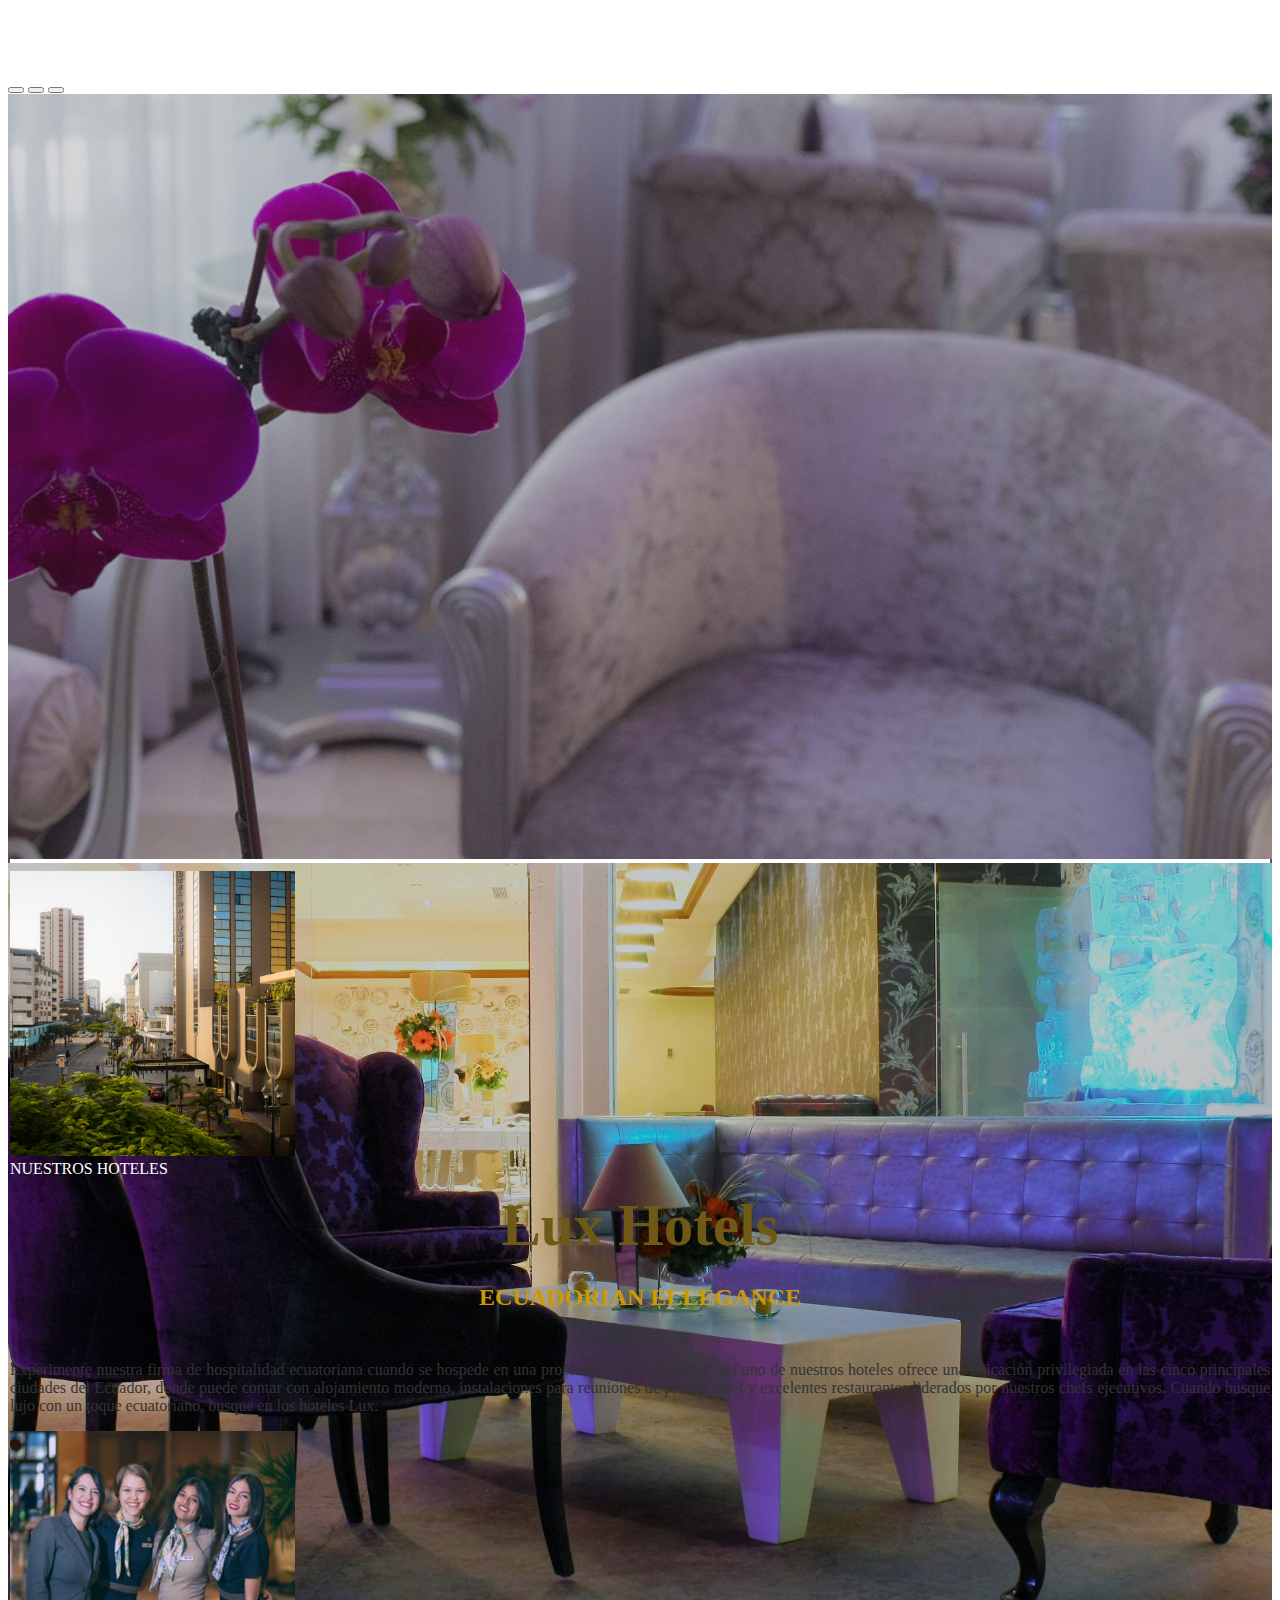
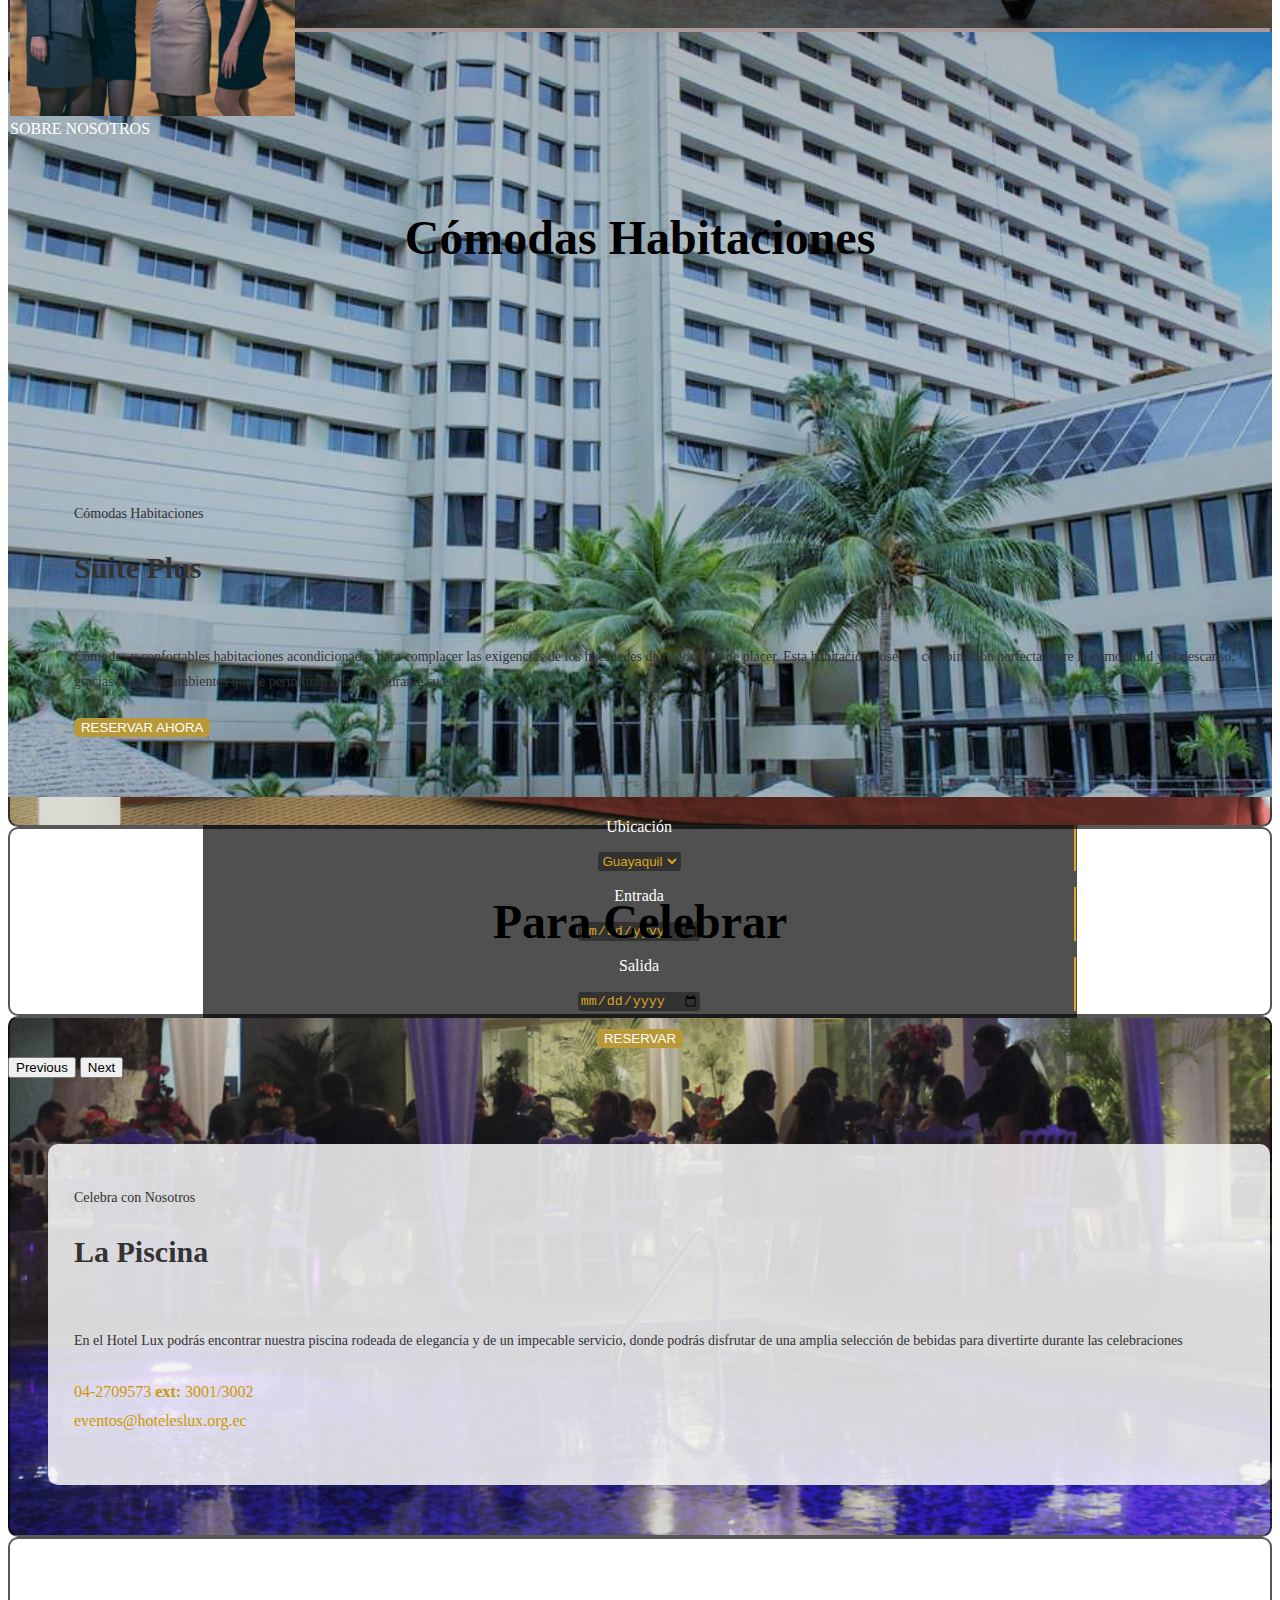
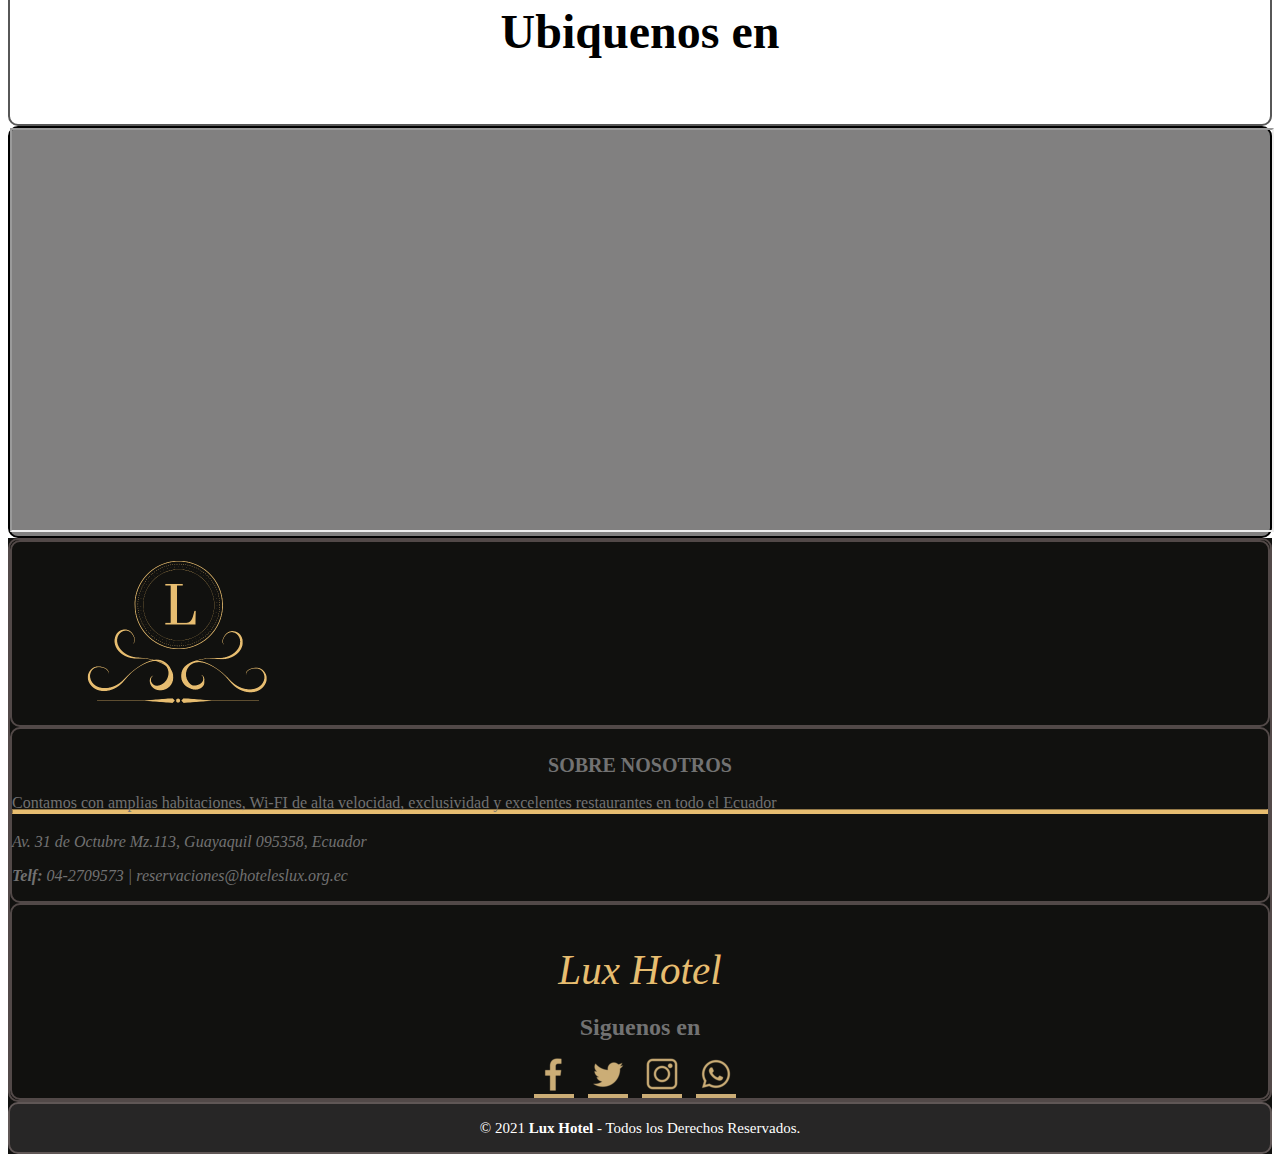
==== index.html @ 1ffeb2d1 "Update index.html" ====
<!DOCTYPE html>
<html lang="es">
    <head>
        <title>TALLER MAQUETA</title>
        <meta charset="UTF-8">
        <meta name="viewport" content="width=device-width, initial-scale=1.0">
        <link href="https://cdn.jsdelivr.net/npm/bootstrap@5.0.2/dist/css/bootstrap.min.css" rel="stylesheet" integrity="sha384-EVSTQN3/azprG1Anm3QDgpJLIm9Nao0Yz1ztcQTwFspd3yD65VohhpuuCOmLASjC" crossorigin="anonymous">
        <link href="assets/css/estiloscastro.css" rel="stylesheet">
    </head>
    <body>

        <div class="contenedort">
                <div id="carouselAlex" class="carousel slide" data-bs-ride="carousel">
                    <div class="carousel-indicators">
                        <button type="button" data-bs-target="#carouselAlex" data-bs-slide-to="0" class="active"
                            aria-current="true" aria-label="Slide 1"></button>
                        <button type="button" data-bs-target="#carouselAlex" data-bs-slide-to="1"
                            aria-label="Slide 2"></button>
                        <button type="button" data-bs-target="#carouselAlex" data-bs-slide-to="2"
                            aria-label="Slide 3"></button>
                    </div>
                    <div class="carousel-inner">
                        <div class="carousel-item active">
                            <img src="assets/img/banner1.jpg" class="imagenc d-block w-100" alt="imgen1">
                        </div>
                        <div class="carousel-item">
                            <img src="assets/img/banner2.jpg" class="imagenc d-block w-100" alt="imagen2">
                        </div>
                        <div class="carousel-item">
                            <img src="assets/img/banner3.jpg" class="imagenc d-block w-100" alt="imagen3">
                        </div>
                    </div>
                    <div class="carousel-caption">
                        <div> 
                            <div class="mreserva row align-items-center justify-content-center">
                                <div class="item col">
                                    <p>Ubicación</p>
                                    <select name="ubicaciones">
                                        <option>Guayaquil</option>
                                    </select>
                                </div>
                                <div class="item col d-none d-md-block">
                                    <p>Entrada</p>
                                    <input class="calendario" type="date" />
                                </div>
                                <div class="item col d-none d-md-block">
                                    <p>Salida</p>
                                    <input class="calendario" type="date" />
                                </div>
                                <div class="item col" style="border-right: none;">
                                    <div id="boton">
                                        <button type="button" class="boton" onclick="location.href='html/FrmPeraltaCotizacion.html'">Reservar</button>
                                    </div>
                                </div>
                            </div>
                        </div>
                    </div>
                    <button class="carousel-control-prev" type="button" data-bs-target="#carouselAlex"
                        data-bs-slide="prev">
                        <span class="carousel-control-prev-icon" aria-hidden="true"></span>
                        <span class="visually-hidden">Previous</span>
                    </button>
                    <button class="carousel-control-next" type="button" data-bs-target="#carouselAlex"
                        data-bs-slide="next">
                        <span class="carousel-control-next-icon" aria-hidden="true"></span>
                        <span class="visually-hidden">Next</span>
                    </button>
                </div>
        </div>
        <div class="bordealex container-fluid" style="margin-top: 0.25%;">
            <div class="row" style="margin-top: 2%;">
                <div class="col-md-3 d-none d-md-block" style="background-color: rgb(172, 154, 154);">
                    <div class="card" style="border: none;">
                        <img class="card-img img-fluid" src="assets/img/hoteles.jpg" alt="img vista hotel" width="285"
                            style="text-align: right;" />
                        <div class="piedeimagen card-img-overlay text-center">
                            <a href="#">NUESTROS HOTELES</a>
                        </div>
                    </div>
                </div>
                <div id="informacioninicio" class="col-md-6">
                    <h2 style="font-family: Roboto;">Lux Hotels</h2>
                    <h3 style="font-family: Roboto;">ECUADORIAN ELLEGANCE</h3>
                    <p style="text-align: justify; font-family: Roboto;">Experimente nuestra firma de hospitalidad ecuatoriana
                        cuando se hospede en una propiedad de Lux
                        Hotel. Cada uno de nuestros hoteles ofrece una ubicación privilegiada en las cinco principales
                        ciudades del Ecuador, donde puede contar con alojamiento moderno, instalaciones para reuniones
                        de
                        primer nivel y excelentes restaurantes liderados por nuestros chefs ejecutivos. Cuando busque
                        lujo
                        con un toque ecuatoriano, busque en los hoteles Lux.</p>
                </div>
                <div class="col-md-3 d-none d-md-block" style="background-color: rgb(172, 154, 154);">
                    <div class="card" style="border: none;">
                        <img class="card-img img-fluid" src="assets/img/nosotros.jpg" alt="imagen de personas" width="285"
                            style="text-align: left;" />
                        <div class="piedeimagen card-img-overlay text-center">
                            <a href="#">SOBRE NOSOTROS</a>
                        </div>
                    </div>
                </div>
            </div>
        </div>
        <div class="container-fluid" style="margin-top: 0.25%;">

            <div class="row">
                <div class="col-md-12 bordealex">
                    <h2 class="titutlosecciones">Cómodas Habitaciones</h2>
                </div>
                <div id="bannerhabitacion" class="col-md-12 bordealex">
                    <div class="row container-fluid justify-content-start">
                        <div class="cuadroalex col-md-5">
                            <p style="margin-bottom: 0;">Cómodas Habitaciones</p>
                            <h2>Suite Plus</h2>
                            <p>Cómodas y confortables habitaciones acondicionadas para complacer las exigencias de los
                                huéspedes
                                de negocios y de placer. Esta habitación posee la combinación perfecta entre la comodidad
                                y el descanso, gracias a sus dos ambientes que le permitirán relajarse durante su estadía.
                            </p>
                            <div class="item text-center" style="border:none;">
                                <button type="button" class="boton">Reservar Ahora</button>
                            </div>
                        </div>
                    </div>
                </div>
            </div>

            <div class="row">
                <div class="col-md-12 bordealex">
                    <h2 class="titutlosecciones">Para Celebrar</h2>
                </div>
                <div id="bannerpiscina" class="col-md-12 bordealex">
                    <div class="row container-fluid justify-content-center">
                        <div class="cuadroalex col-md-5">
                            <p style="margin-bottom: 0;">Celebra con Nosotros</p>
                            <h2>La Piscina</h2>
                            <p>En el Hotel Lux podrás encontrar nuestra piscina rodeada de elegancia y de un impecable
                                servicio,
                                donde podrás disfrutar de una amplia selección de bebidas para divertirte durante las
                                celebraciones</p>
                            <p id="contacto">04-2709573 <strong>ext:</strong> 3001/3002
                                <br />
                                eventos@hoteleslux.org.ec
                            </p>
                        </div>
                    </div>
                </div>
            </div>

            <div class="row">
                <div class="col-md-12 bordealex">
                    <h2 class="titutlosecciones">Ubiquenos en</h2>
                </div>
                <div id="mapa" class="col-md-12">
                    <iframe
                        src="https://www.google.com/maps/d/embed?mid=1vyqEtd63qt2DvQ_RWfJXth6LmmDCH8Pj&hl=es&ehbc=2E312F">
                    </iframe>
                </div>
            </div>
        </div>

        <div class="piedepagina container-fluid">
            <footer>
                <div class="row">
                    <div class="bordealex2 col-md-12">
                        <div class="row align-items-center justify-content-center">
                            <div class="bordealex2 col d-none d-md-block text-center">
                                <figure>
                                    <a href="#">
                                        <img class="img-fluid" src="assets/img/logo.png" alt="Logo de Lux" width="250"/>
                                    </a>
                                </figure>
                            </div>
                            <div id="columnapie" class="bordealex2 col text-center">
                                <h2>SOBRE NOSOTROS</h2>
                                <p>Contamos con amplias habitaciones, Wi-FI de alta velocidad, exclusividad y excelentes restaurantes en
                                    todo el Ecuador</p>
                                <hr/>
                                <address>
                                    <p>Av. 31 de Octubre Mz.113, Guayaquil 095358, Ecuador</p>
                                    <p><strong>Telf:</strong> 04-2709573 | reservaciones@hoteleslux.org.ec</p>
                                </address>
                            </div>
                            <div id="redessocialmedia" class="bordealex2 col text-center">
                                <p>Lux Hotel</p>
                                <h2>Siguenos en</h2>
                                <div class="red-social">
                                    <a style="text-decoration: violet;" href="#"><img src="assets/ico/facebook.ico" alt="icono facebook"/></a>
                                    <a href="#"><img src="assets/ico/twitter.ico" alt="icono twitter"/></a>
                                    <a href="#"><img src="assets/ico/instagram.ico" alt="icono instagram"/></a>
                                    <a href="#"><img src="assets/ico/whatsapp.ico" alt="icono whatsapp"/></a>
                                </div>
                            </div>
                        </div>
                    </div>
                </div>
                <div class="row">
                    <div class="bordealex2 bannpie2 col-md-12">
                        <small>&copy; 2021 <b>Lux Hotel</b> - Todos los Derechos Reservados.</small>
                    </div>
                </div>
            </footer>
        </div>
        <script src="https://cdn.jsdelivr.net/npm/bootstrap@5.1.3/dist/js/bootstrap.bundle.min.js" integrity="sha384-ka7Sk0Gln4gmtz2MlQnikT1wXgYsOg+OMhuP+IlRH9sENBO0LRn5q+8nbTov4+1p" crossorigin="anonymous"></script>
    </body>
</html>
---- assets/css/estiloscastro.css ----
.cabecera{
    background-color: #282828;
    box-shadow: 0px 0px 5px 1px rgba(255, 255, 255); /* agregar , 0.5 para transparencia*/
    position: fixed;
    top: 0;
    z-index: 100;
    width: 100%;
    height: auto;
    
}
#NombreHotel {
    text-decoration: none;
    color: #cc9900;
}

.navegacion ul {
    display: flex;
}
  
/* quitar diseño de la lista y ajustar margenes*/
.navegacion ul li {
    list-style: none;
    margin-left: auto;
    margin-right: auto;
}
  
.navegacion ul a {
    color: #727272;
    text-decoration: none;
    font-size: 15px;
    text-transform: uppercase;
    margin: 12px 15px;
}
  
.navegacion ul a:hover {
    color: goldenrod;
    font-size: 16px;
    border-bottom: 1.5px solid #eebf04;
}

.contenedort{
    margin-top: 6%;
    width: 100%;
    height: 85vh;
}

.imagenc{
    width: 100%;
    height: 85vh;
    object-fit: cover;
}

.carousel-caption{
    /*height: 100%;*/
    text-align: center;
    justify-content: center;
    align-items: center;
}

.mreserva{
    margin: 0 auto;
    background: rgba(45, 44, 44, 0.83);
    width: 69%;
    height: auto;
    border: 1px solid transparent;
    border-radius: 10px;
}

.item {
    margin-top: 1%;
    margin-bottom: 1%;
    /*display: inline-block;*/
    border-right: 2px solid goldenrod;
}


  #boton {
    padding-top: 1%;
    border-right: none;
  }

  .boton {
    color: #fff;
    background-color: #b99937;
    border-color: #b99937;
    border: 1px solid transparent;
    border-radius: 5px;
    text-transform: uppercase;
    cursor: pointer;
  }
 
  .boton:hover {
    color: #fff;
    background-color: #997300;
    border-color: #8f6b00;
  }
  
  .item p {
    text-align: center;
    color: white;
  }
  
  .item select {
    background: rgba(45, 44, 44, 0.83);
    border: 1px solid transparent;
    border-radius: 3px;
    color: goldenrod;
  }
  
  .calendario {
    background: rgba(45, 44, 44, 0.83);
    border: 1px solid transparent;
    border-radius: 3px;
    color: goldenrod;
  }


  #informacioninicio {
    color: #333333;
  }
  #informacioninicio h2 {
    text-align: center;
    color: #6f5917;
    font-size: 59px !important;
    margin-top: 1%;
    margin-bottom: 1%;
  }
  #informacioninicio h3 {
    color: #cc9900;
    font-size: 24px !important;
    text-align: center;
    margin-bottom: 4%;
  }
  
  .piedeimagen{
    background-color: rgba(45, 44, 44, 0.6); 
    height: 20%;
    top: auto;
    transition: all 0.7s;
  }
  .piedeimagen a {
    text-decoration: none;
    color: white;
  }

  .piedeimagen:hover{
    height: 25%;
  }

  .titutlosecciones {
    text-align: center;
    padding: 2%;
    font-size: 3em !important;
  }

  #mapa{
    background-color: rgba(45, 44, 44, 0.6);
    border: 2px solid black; 
    border-radius: 10px;
    padding-left: 0;
    padding-right: 0;
  }

  #mapa iframe {
    width: 100%;
    height: 400px;
  }

  .bordealex{
    border: 2px solid rgba(0, 0, 0, 0.658);
     border-radius: 10px;
  }
  .bordealex2{
    border: 2px solid rgba(194, 170, 170, 0.37);
     border-radius: 10px;
  }
  #bannerpiscina {
    background-image: url(../img/Piscina.jpg);
    background-repeat: no-repeat;
    background-position-x: 50%;
    background-position-y: 50%;
    background-size: cover;
  }

  #bannerhabitacion{
    background-image: url(../img/bannerhabitacion.jpg);
    background-repeat: no-repeat;
    background-position-x: 50%;
    background-position-y: 50%;
    background-size: cover;
  }

  .cuadroalex{
    margin-top: 10%;
    margin-left: 3%;
    margin-bottom: 4%;
    padding: 2%;
    background: rgba(249, 249, 249, 0.85);
    border: 1px solid transparent;
    border-radius: 10px;
    color: #333333;
  }
  .cuadroalex p {
    font-size: 14px;
    line-height: 1.82857;
    margin-bottom: 2%;
  }
  
  .cuadroalex h2 {
    font-size: 30px !important;
    margin-bottom: 5%;
  }

  #contacto {
    color: #c90;
    font-size: 16px !important;
    font-family: Lato !important;
  }
  

  .piedepagina {
    /*width: 100%;*/
    background-color: #11110f;
    color: #727272;
  }

  #columnapie > h2 {
    margin-top: 2%;
    text-align: center;
    font-size: 20px;
  }

  #columnapie > p {
    text-align: justify;
    margin-bottom: 10px;
  }

  #columnapie >hr{
    margin-bottom: 1.5%;
    margin-top: -1%;
    height: 3px;
    background-color:  #e7bd70;
  }

  .piedepagina .bannpie2 {
    background: rgba(45, 44, 44, 0.8);
    padding: 15px 10px;
    text-align: center;
    color: #fff;
  }
  .piedepagina .bannpie2 small {
    font-size: 15px;
  }
  .piedepagina .bannpie2 p {
    text-align: center;
    font-size: 0.9em;
    line-height: 1.7;
    margin: 0.1%;
  }

  hr {
    margin-bottom: 1.5%;
    margin-top: -1%;
    border-color: #e7bd70;
  }


  #redessocialmedia {
    justify-content: center;
    align-items: center;
    text-align: center;
  }
  
  /*#redessocialmedia .logopie {
    width: 241px;
    height: 135px;
  }*/
  #redessocialmedia h2 {
    margin-bottom: 1%;
  }
  #redessocialmedia p {
    text-align: center;
    color: #e7bd70;
    font-size: 257%;
    margin-bottom: 1%;
    font-style: oblique;
    font-family: Lato;
  }

  .red-social a {
    display: inline-block;
    color: #fff;
    margin-right: 10px;
    background-color: #eecb89d7;
    text-align: center;
    transition: all 0.7s;
  }
  .red-social a:hover {
    background: #49330a;
  }
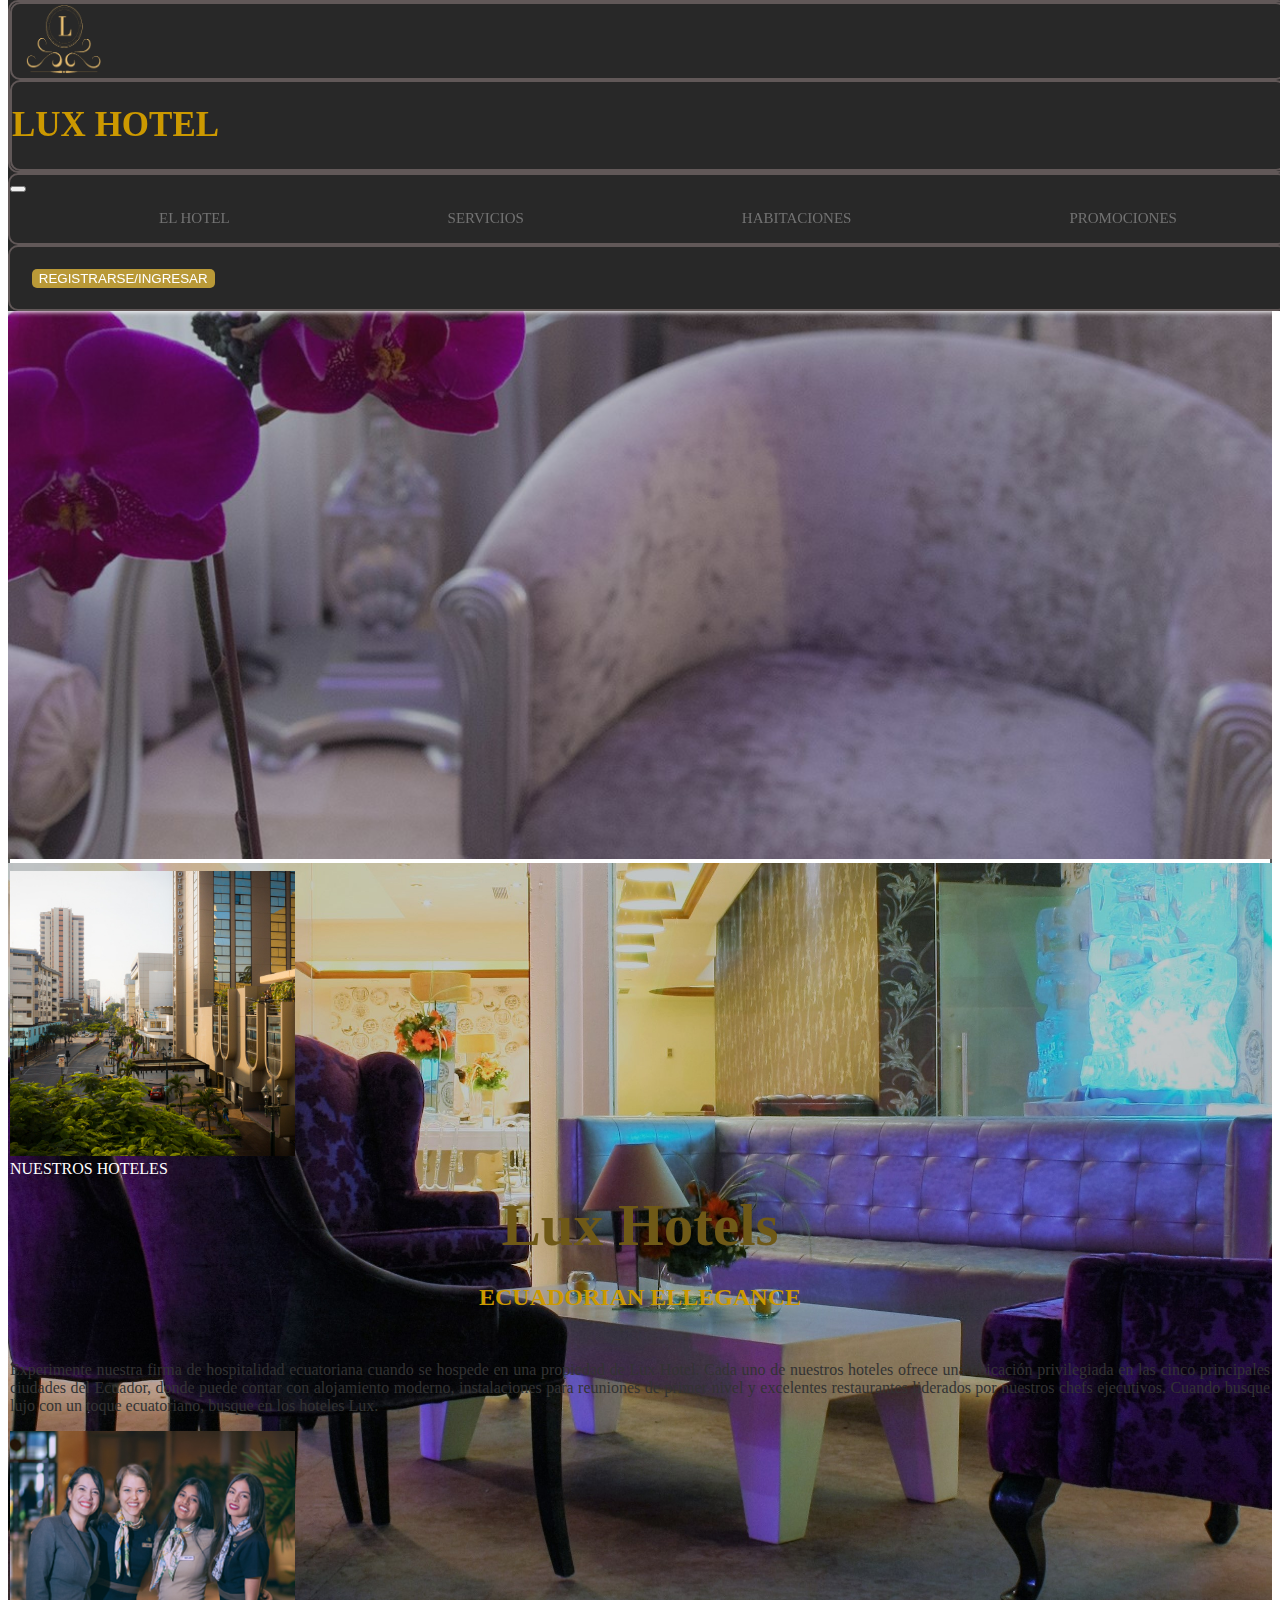
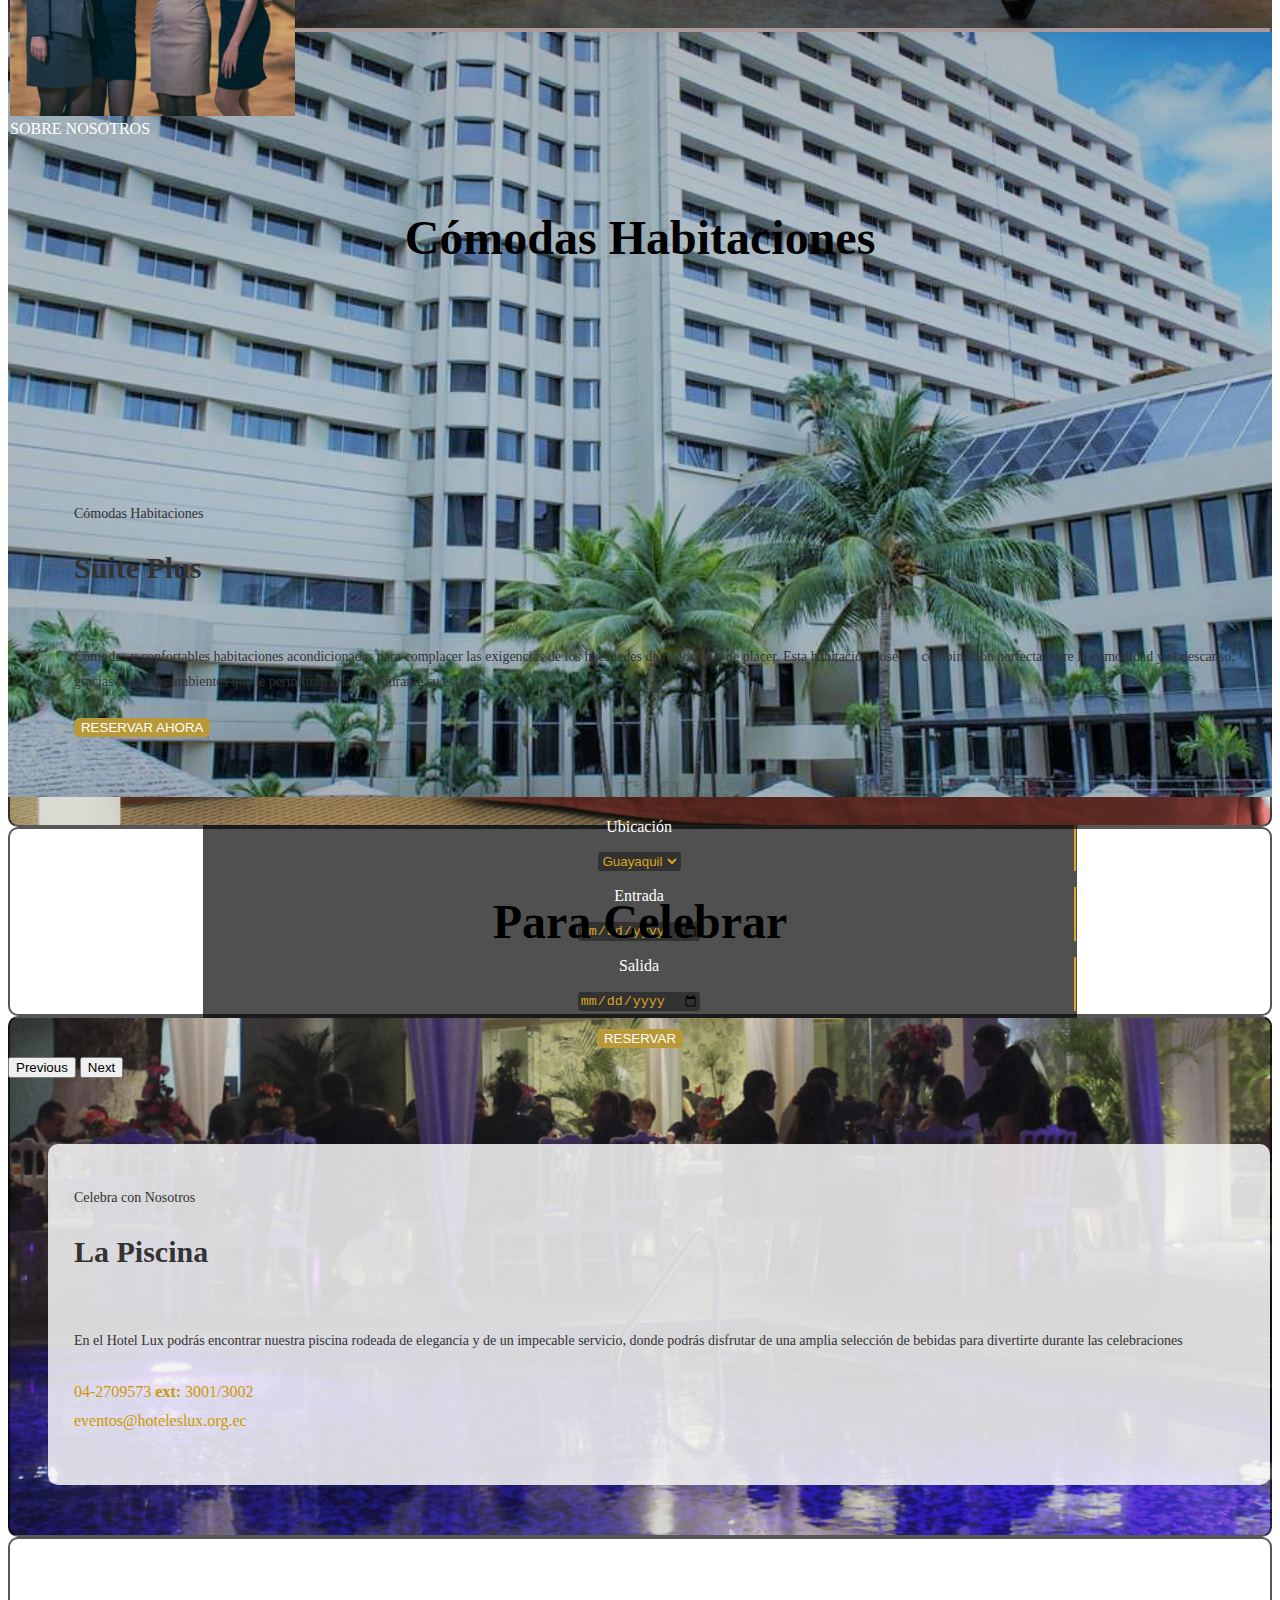
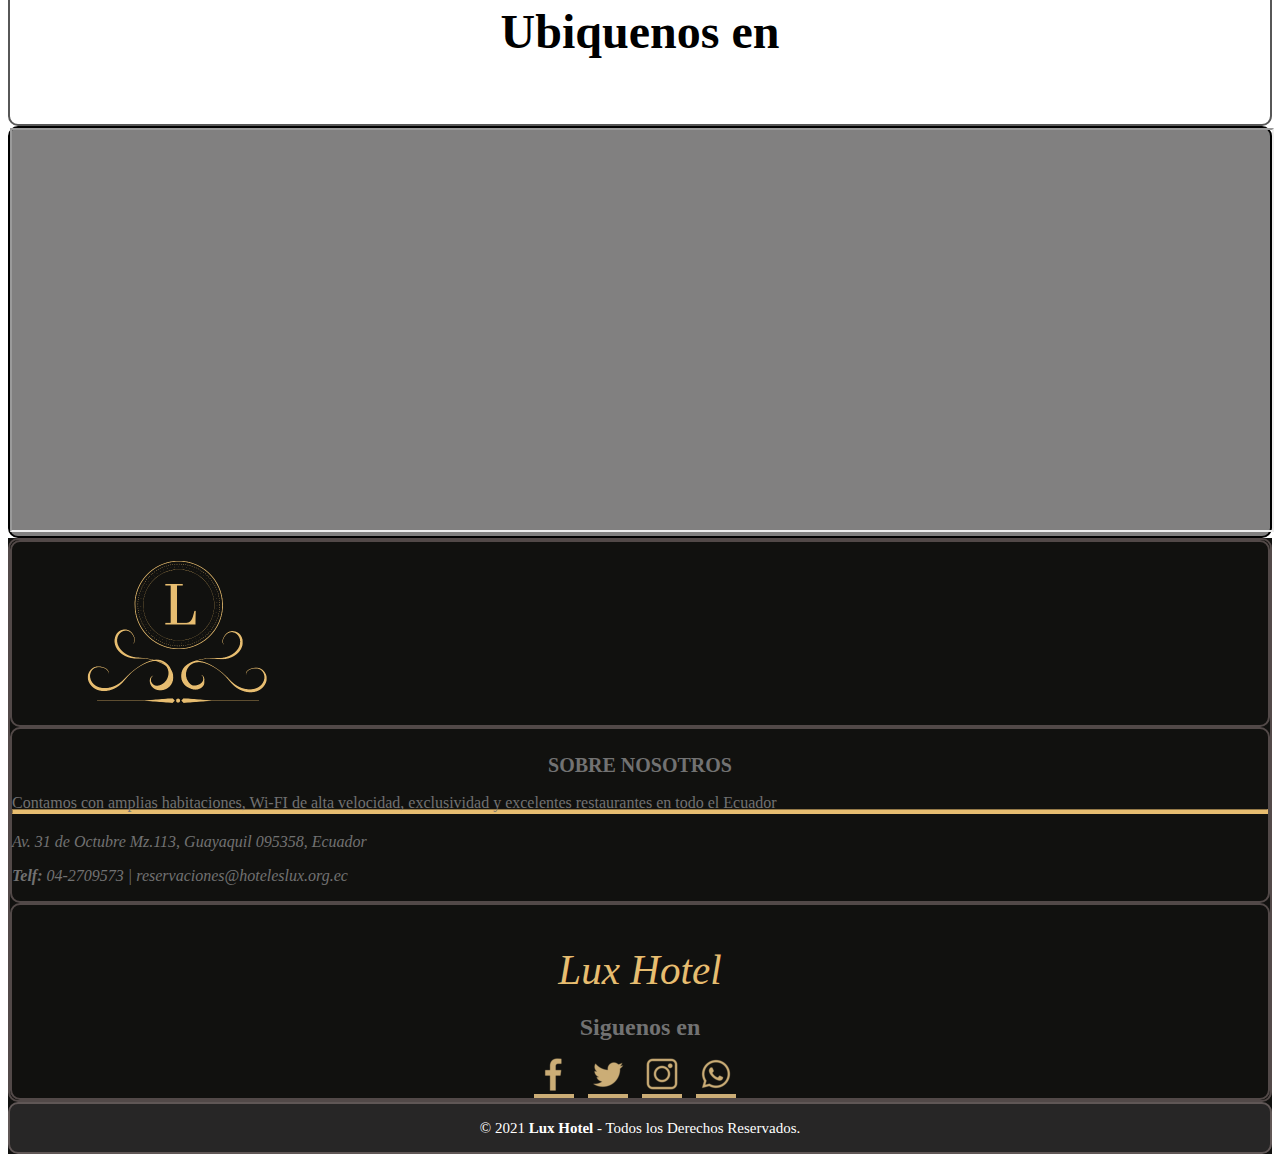
==== commit 492cd533: "Update index.html" ====
--- a/index.html
+++ b/index.html
@@ -8,7 +8,44 @@
         <link href="assets/css/estiloscastro.css" rel="stylesheet">
     </head>
     <body>
-
+ <header class="cabecera">
+            <div class="container-fluid bg-dark">
+                <div class="row">
+                    <div class="col-md-4 bordealex2">
+                        <div class="row">
+                            <div class="col text-center bordealex2">
+                                <a href="#"><img class="d-inline-block align-center" width="103" height="70" src="assets/img/logo.png" alt="Logo del HOTEL" /></a>
+                            </div>
+                            <div class="col text-center bordealex2">
+                                <a id="NombreHotel" href="#">
+                                    <h1 style="font-size: 35px;">LUX HOTEL</h1>
+                                </a>
+                            </div>
+                        </div>
+                    </div>
+                    <div class="col-md-8 col-xl-6 col-lg-8 bordealex2">
+                        <nav class="navegacion navbar navbar-expand-lg navbar-dark bg-dark">
+                                <a class="navbar-brand" href="#"> </a>
+                                <button class="navbar-toggler" type="button" data-bs-toggle="collapse" data-bs-target="#navbarTogglerDemo02"
+                                    aria-controls="navbarTogglerDemo02" aria-expanded="false" aria-label="Toggle navigation">
+                                    <span class="navbar-toggler-icon"></span>
+                                </button>
+                                <div class="collapse navbar-collapse" id="navbarTogglerDemo02">
+                                    <ul class="navbar-nav me-auto mb-2 mb-lg-0">
+                                        <li class="nav-item"><a class="nav-link" href="html/AlissonZambranoHotelFlex.html">EL HOTEL</a></li>
+                                        <li class="nav-item"><a class="nav-link" href="html/CheaBethServicios.html">SERVICIOS</a></li>
+                                        <li class="nav-item"><a class="nav-link" href="html/Peralta_habitacion.html">HABITACIONES</a></li>
+                                        <li class="nav-item"><a class="nav-link" href="html/ChiriguayaAlvaroMP.html">PROMOCIONES</a></li>
+                                    </ul>
+                                </div>
+                        </nav>
+                    </div>
+                    <div class="col-md-2 text-center d-none d-xl-block bordealex2" style="padding: 1.7%;">
+                        <button type="button" id="ingresarcrear" class="boton justify-content-center align-items-center" onclick="location.href='html/FrmCastroRegistro.html'" >Registrarse/Ingresar</button>
+                    </div>
+                </div>
+            </div>
+        </header>
         <div class="contenedort">
                 <div id="carouselAlex" class="carousel slide" data-bs-ride="carousel">
                     <div class="carousel-indicators">
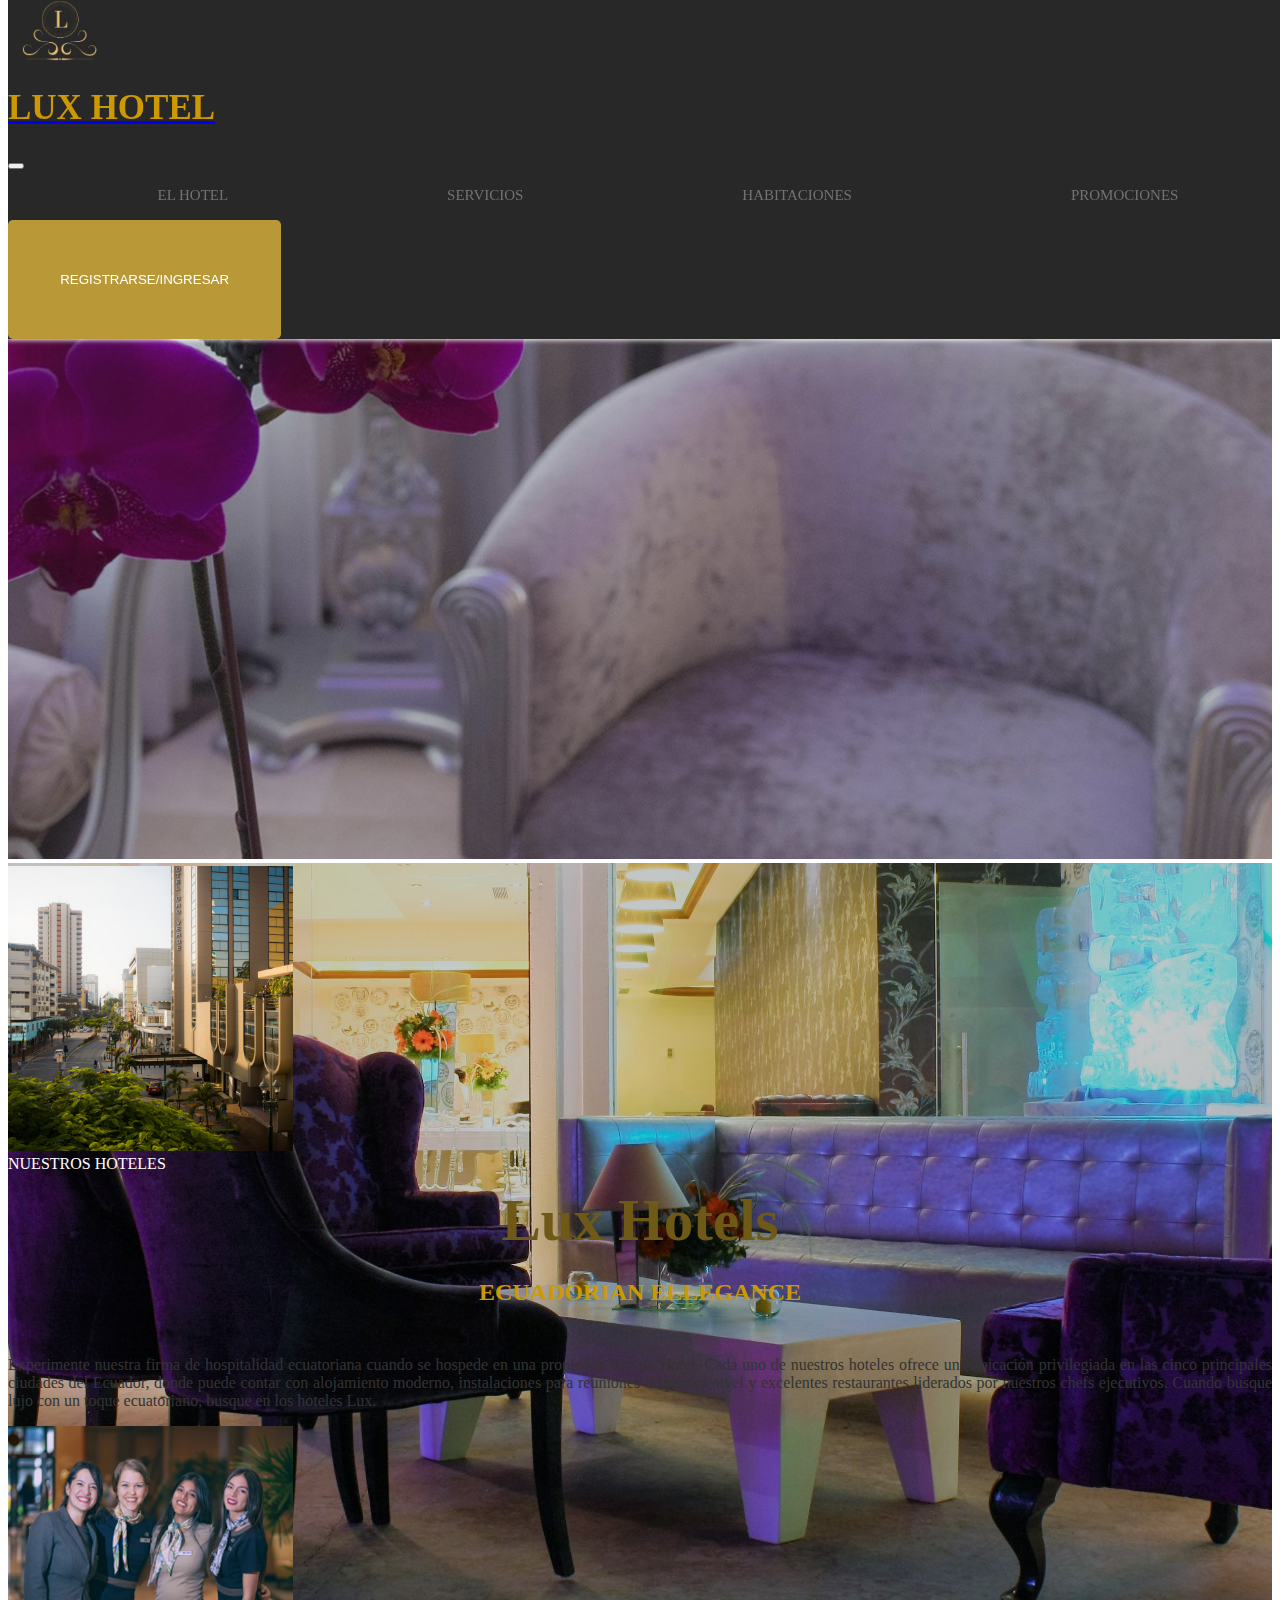
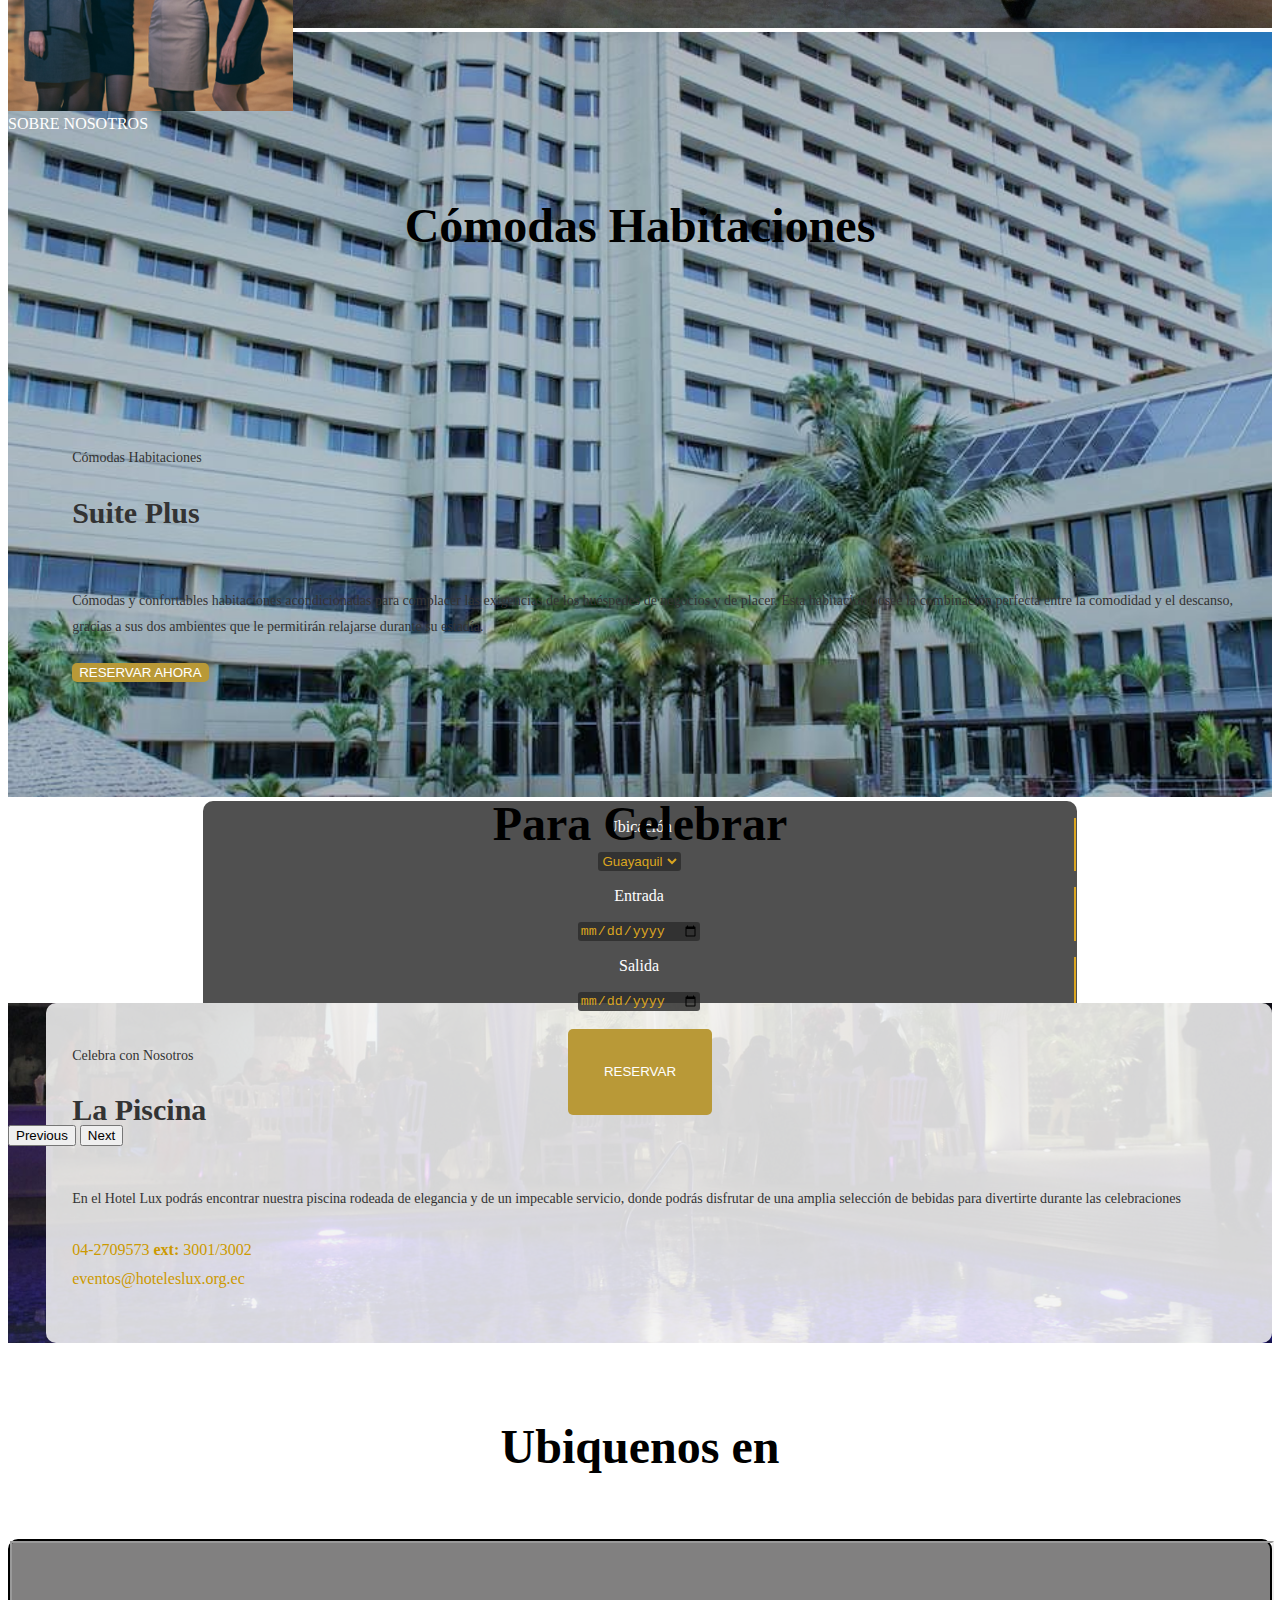
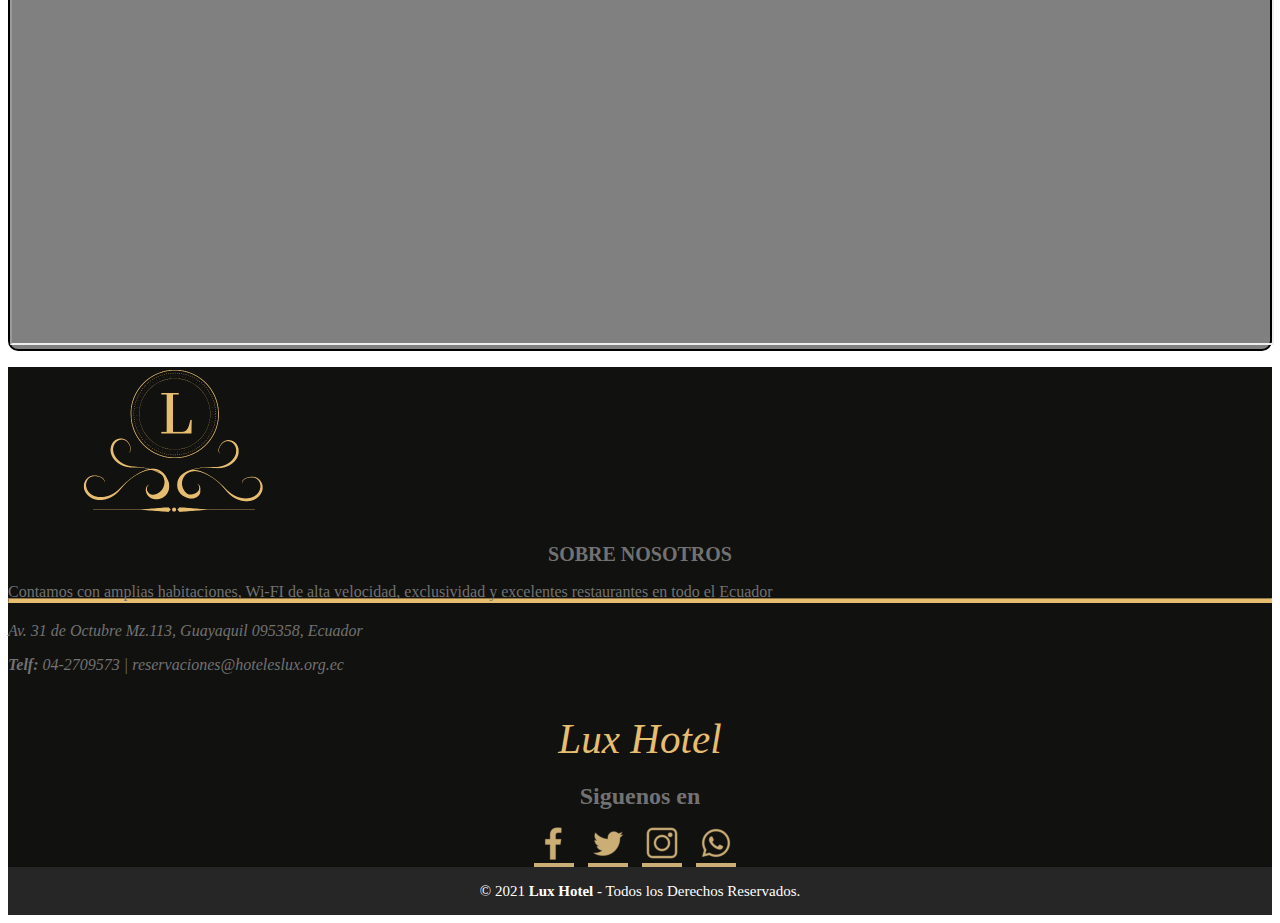
==== commit da136a4c: "Update index.html" ====
--- a/index.html
+++ b/index.html
@@ -8,40 +8,32 @@
         <link href="assets/css/estiloscastro.css" rel="stylesheet">
     </head>
     <body>
- <header class="cabecera">
+        <header class="cabecera">
             <div class="container-fluid bg-dark">
-                <div class="row">
-                    <div class="col-md-4 bordealex2">
-                        <div class="row">
-                            <div class="col text-center bordealex2">
-                                <a href="#"><img class="d-inline-block align-center" width="103" height="70" src="assets/img/logo.png" alt="Logo del HOTEL" /></a>
-                            </div>
-                            <div class="col text-center bordealex2">
-                                <a id="NombreHotel" href="#">
-                                    <h1 style="font-size: 35px;">LUX HOTEL</h1>
-                                </a>
-                            </div>
-                        </div>
-                    </div>
-                    <div class="col-md-8 col-xl-6 col-lg-8 bordealex2">
-                        <nav class="navegacion navbar navbar-expand-lg navbar-dark bg-dark">
-                                <a class="navbar-brand" href="#"> </a>
-                                <button class="navbar-toggler" type="button" data-bs-toggle="collapse" data-bs-target="#navbarTogglerDemo02"
-                                    aria-controls="navbarTogglerDemo02" aria-expanded="false" aria-label="Toggle navigation">
-                                    <span class="navbar-toggler-icon"></span>
-                                </button>
-                                <div class="collapse navbar-collapse" id="navbarTogglerDemo02">
-                                    <ul class="navbar-nav me-auto mb-2 mb-lg-0">
-                                        <li class="nav-item"><a class="nav-link" href="html/AlissonZambranoHotelFlex.html">EL HOTEL</a></li>
-                                        <li class="nav-item"><a class="nav-link" href="html/CheaBethServicios.html">SERVICIOS</a></li>
-                                        <li class="nav-item"><a class="nav-link" href="html/Peralta_habitacion.html">HABITACIONES</a></li>
-                                        <li class="nav-item"><a class="nav-link" href="html/ChiriguayaAlvaroMP.html">PROMOCIONES</a></li>
-                                    </ul>
-                                </div>
+                <div class="row"> 
+                    <div class="col-md-12 col-xl-10 my-auto">
+                        <nav class="navegacion navbar navbar-dark bg-dark navbar-expand-md"> 
+                            <a class="navbar-brand d-flex align-items-center" href="#">
+                                <img class="d-inline-block align-top" width="103" height="61" src="assets/img/logo.png"
+                                    alt="Logo del HOTEL" />
+                                <h1 class="d-inline-block align-center" id="NombreHotel" style="font-size: 35px;">LUX HOTEL</h1>
+                            </a>
+                            <button class="navbar-toggler" type="button" data-bs-toggle="collapse" data-bs-target="#navbarScroll" aria-controls="navbarScroll" aria-expanded="false" aria-label="Toggle navigation">
+                                <span class="navbar-toggler-icon"></span>
+                              </button>
+                            <div class="collapse navbar-collapse justify-content-center" id="navbarScroll">
+                                <ul class="navbar-nav text-center">
+                                    <li class="nav-item"><a class="nav-link" href="html/AlissonZambranoHotelFlex.html">EL HOTEL</a></li>
+                                    <li class="nav-item"><a class="nav-link" href="html/CheaBethServicios.html">SERVICIOS</a></li>
+                                    <li class="nav-item"><a class="nav-link" href="html/Peralta_habitacion.html">HABITACIONES</a></li>
+                                    <li class="nav-item"><a class="nav-link" href="html/ChiriguayaAlvaroMP.html">PROMOCIONES</a></li>
+                                </ul>
+                            </div>
                         </nav>
                     </div>
-                    <div class="col-md-2 text-center d-none d-xl-block bordealex2" style="padding: 1.7%;">
-                        <button type="button" id="ingresarcrear" class="boton justify-content-center align-items-center" onclick="location.href='html/FrmCastroRegistro.html'" >Registrarse/Ingresar</button>
+                    <div class="col-md-2 d-none d-xl-block my-auto text-center">
+                        <button type="button" class="boton justify-content-center align-items-center" style="padding: 4%;"
+                        onclick="location.href='html/FrmCastroRegistro.html'" >Registrarse/Ingresar</button>
                     </div>
                 </div>
             </div>
@@ -86,7 +78,8 @@
                                 </div>
                                 <div class="item col" style="border-right: none;">
                                     <div id="boton">
-                                        <button type="button" class="boton" onclick="location.href='html/FrmPeraltaCotizacion.html'">Reservar</button>
+                                        <button type="button" class="boton" style="padding: 4%;"
+                                        onclick="location.href='html/FrmPeraltaCotizacion.html'">Reservar</button>
                                     </div>
                                 </div>
                             </div>
@@ -104,10 +97,10 @@
                     </button>
                 </div>
         </div>
-        <div class="bordealex container-fluid" style="margin-top: 0.25%;">
+        <div class="container-fluid" style="margin-top: 0.25%;">
             <div class="row" style="margin-top: 2%;">
-                <div class="col-md-3 d-none d-md-block" style="background-color: rgb(172, 154, 154);">
-                    <div class="card" style="border: none;">
+                <div class="col-md-3 d-none d-md-block reveal revealderecha">
+                    <div class="card">
                         <img class="card-img img-fluid" src="assets/img/hoteles.jpg" alt="img vista hotel" width="285"
                             style="text-align: right;" />
                         <div class="piedeimagen card-img-overlay text-center">
@@ -115,7 +108,7 @@
                         </div>
                     </div>
                 </div>
-                <div id="informacioninicio" class="col-md-6">
+                <div id="informacioninicio" class="col-md-6 reveal revealarriba">
                     <h2 style="font-family: Roboto;">Lux Hotels</h2>
                     <h3 style="font-family: Roboto;">ECUADORIAN ELLEGANCE</h3>
                     <p style="text-align: justify; font-family: Roboto;">Experimente nuestra firma de hospitalidad ecuatoriana
@@ -127,8 +120,8 @@
                         lujo
                         con un toque ecuatoriano, busque en los hoteles Lux.</p>
                 </div>
-                <div class="col-md-3 d-none d-md-block" style="background-color: rgb(172, 154, 154);">
-                    <div class="card" style="border: none;">
+                <div class="col-md-3 d-none d-md-block reveal revealizquierda">
+                    <div class="card">
                         <img class="card-img img-fluid" src="assets/img/nosotros.jpg" alt="imagen de personas" width="285"
                             style="text-align: left;" />
                         <div class="piedeimagen card-img-overlay text-center">
@@ -141,10 +134,10 @@
         <div class="container-fluid" style="margin-top: 0.25%;">
 
             <div class="row">
-                <div class="col-md-12 bordealex">
+                <div class="col-md-12">
                     <h2 class="titutlosecciones">Cómodas Habitaciones</h2>
                 </div>
-                <div id="bannerhabitacion" class="col-md-12 bordealex">
+                <div id="bannerhabitacion" class="col-md-12">
                     <div class="row container-fluid justify-content-start">
                         <div class="cuadroalex col-md-5">
                             <p style="margin-bottom: 0;">Cómodas Habitaciones</p>
@@ -163,10 +156,10 @@
             </div>
 
             <div class="row">
-                <div class="col-md-12 bordealex">
+                <div class="col-md-12">
                     <h2 class="titutlosecciones">Para Celebrar</h2>
                 </div>
-                <div id="bannerpiscina" class="col-md-12 bordealex">
+                <div id="bannerpiscina" class="col-md-12">
                     <div class="row container-fluid justify-content-center">
                         <div class="cuadroalex col-md-5">
                             <p style="margin-bottom: 0;">Celebra con Nosotros</p>
@@ -185,7 +178,7 @@
             </div>
 
             <div class="row">
-                <div class="col-md-12 bordealex">
+                <div class="col-md-12">
                     <h2 class="titutlosecciones">Ubiquenos en</h2>
                 </div>
                 <div id="mapa" class="col-md-12">
@@ -199,16 +192,16 @@
         <div class="piedepagina container-fluid">
             <footer>
                 <div class="row">
-                    <div class="bordealex2 col-md-12">
+                    <div class="col-md-12">
                         <div class="row align-items-center justify-content-center">
-                            <div class="bordealex2 col d-none d-md-block text-center">
+                            <div class="col d-none d-md-block text-center">
                                 <figure>
                                     <a href="#">
                                         <img class="img-fluid" src="assets/img/logo.png" alt="Logo de Lux" width="250"/>
                                     </a>
                                 </figure>
                             </div>
-                            <div id="columnapie" class="bordealex2 col text-center">
+                            <div id="columnapie" class="col text-center">
                                 <h2>SOBRE NOSOTROS</h2>
                                 <p>Contamos con amplias habitaciones, Wi-FI de alta velocidad, exclusividad y excelentes restaurantes en
                                     todo el Ecuador</p>
@@ -218,7 +211,7 @@
                                     <p><strong>Telf:</strong> 04-2709573 | reservaciones@hoteleslux.org.ec</p>
                                 </address>
                             </div>
-                            <div id="redessocialmedia" class="bordealex2 col text-center">
+                            <div id="redessocialmedia" class="col text-center">
                                 <p>Lux Hotel</p>
                                 <h2>Siguenos en</h2>
                                 <div class="red-social">
@@ -232,12 +225,13 @@
                     </div>
                 </div>
                 <div class="row">
-                    <div class="bordealex2 bannpie2 col-md-12">
+                    <div class="bannpie2 col-md-12">
                         <small>&copy; 2021 <b>Lux Hotel</b> - Todos los Derechos Reservados.</small>
                     </div>
                 </div>
             </footer>
         </div>
+        <script src="assets/js/animacion.js" crossorigin="anonymous"></script>
         <script src="https://cdn.jsdelivr.net/npm/bootstrap@5.1.3/dist/js/bootstrap.bundle.min.js" integrity="sha384-ka7Sk0Gln4gmtz2MlQnikT1wXgYsOg+OMhuP+IlRH9sENBO0LRn5q+8nbTov4+1p" crossorigin="anonymous"></script>
     </body>
 </html>
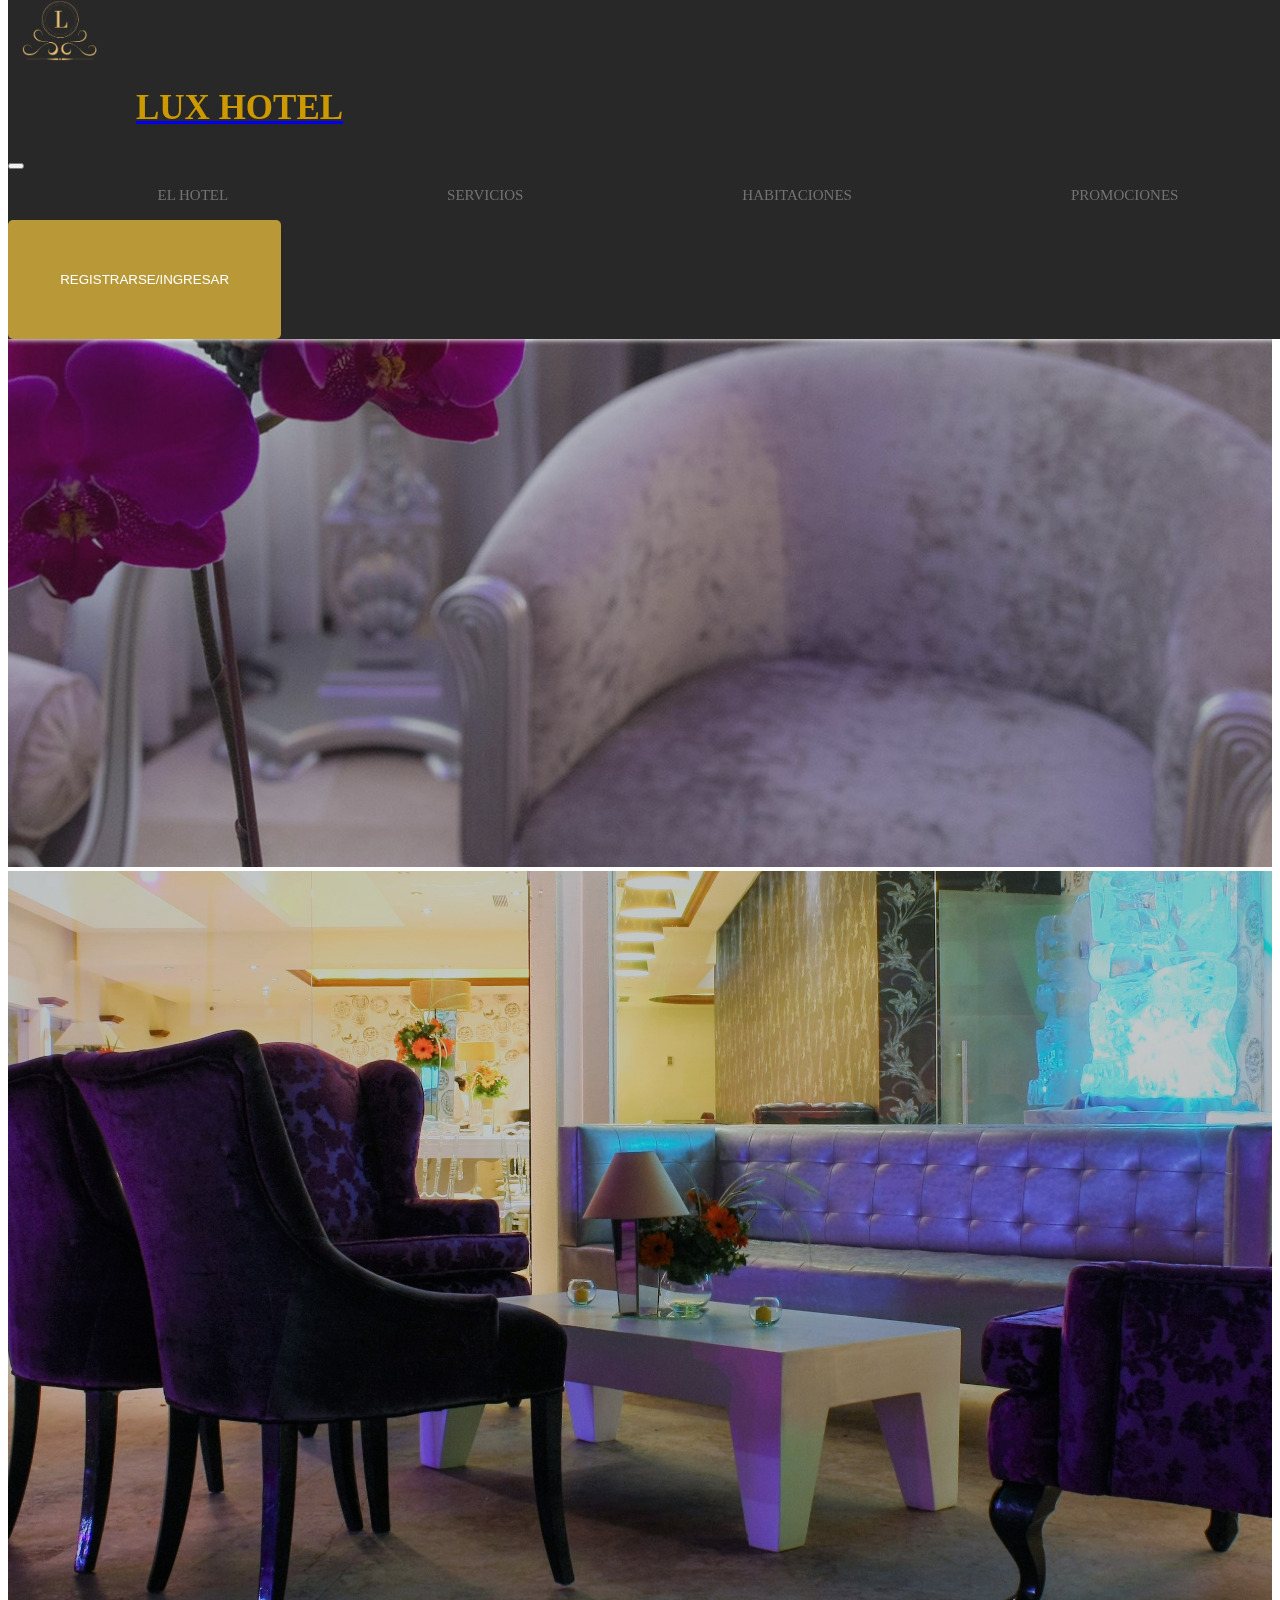
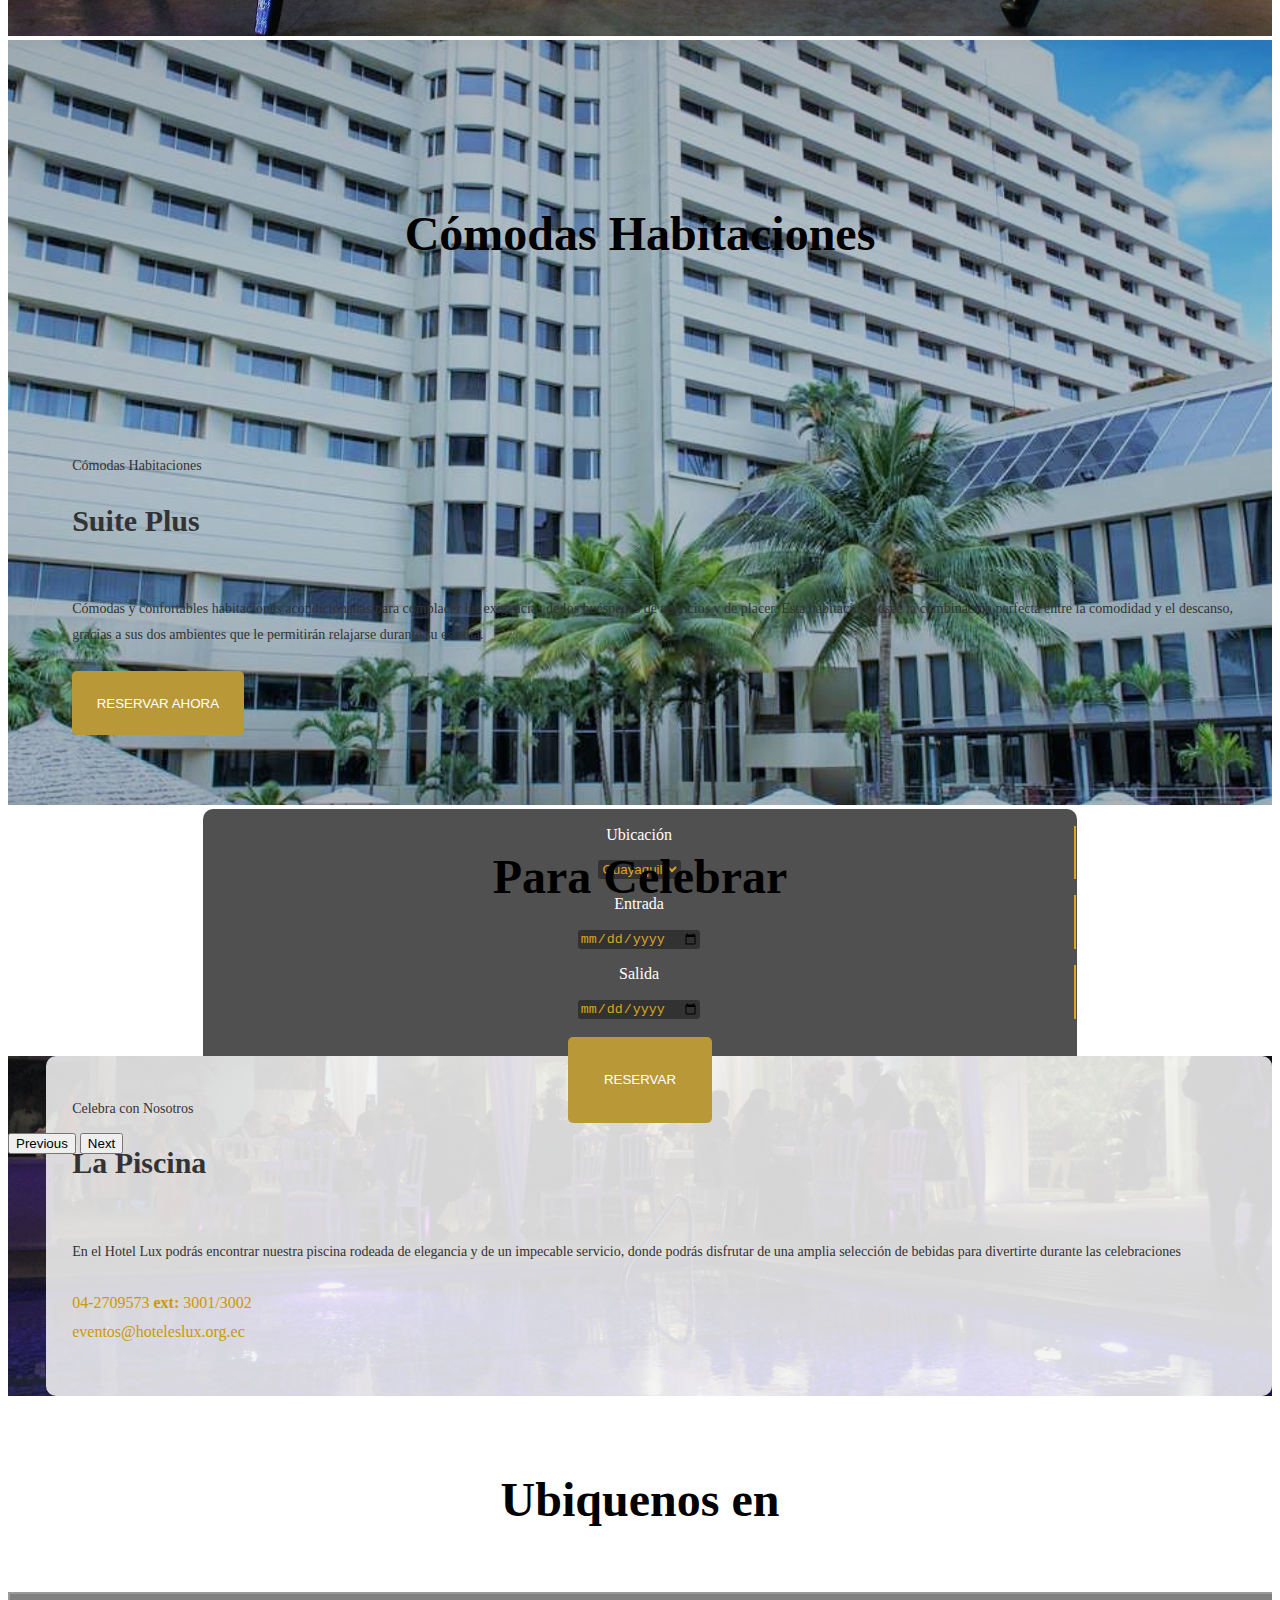
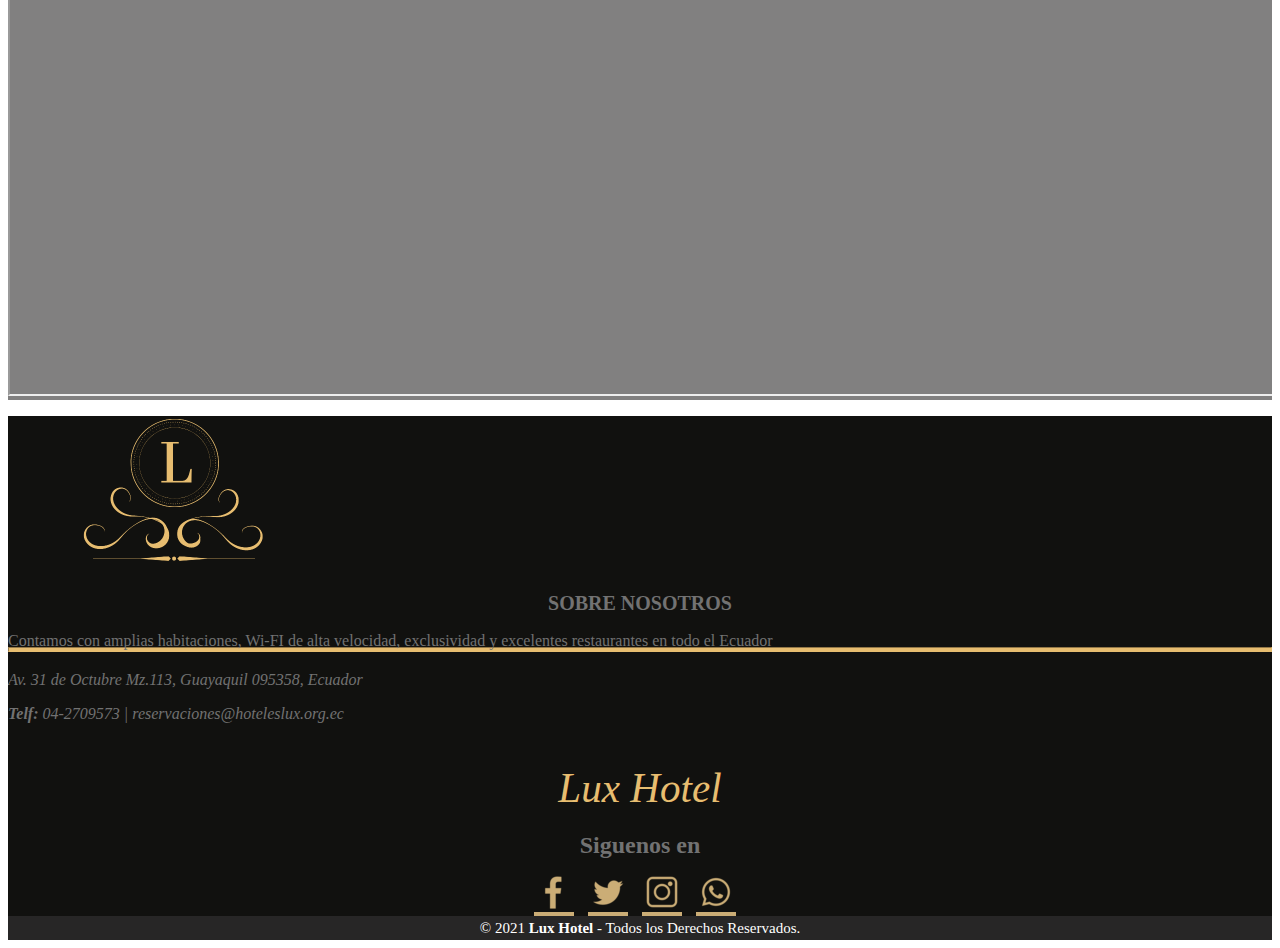
==== commit d5f81915: "Update index.html" ====
--- a/index.html
+++ b/index.html
@@ -1,11 +1,17 @@
 <!DOCTYPE html>
 <html lang="es">
     <head>
-        <title>TALLER MAQUETA</title>
+        <title>Lux Hotel</title>
         <meta charset="UTF-8">
         <meta name="viewport" content="width=device-width, initial-scale=1.0">
         <link href="https://cdn.jsdelivr.net/npm/bootstrap@5.0.2/dist/css/bootstrap.min.css" rel="stylesheet" integrity="sha384-EVSTQN3/azprG1Anm3QDgpJLIm9Nao0Yz1ztcQTwFspd3yD65VohhpuuCOmLASjC" crossorigin="anonymous">
         <link href="assets/css/estiloscastro.css" rel="stylesheet">
+        <style>
+            html, body {
+                max-width: 100%;
+                overflow-x: hidden;
+            }
+        </style>
     </head>
     <body>
         <header class="cabecera">
--- a/assets/css/estiloscastro.css
+++ b/assets/css/estiloscastro.css
@@ -11,6 +11,7 @@
 #NombreHotel {
     text-decoration: none;
     color: #cc9900;
+    padding-left: 10%;
 }
 
 .navegacion ul {
@@ -30,11 +31,12 @@
     font-size: 15px;
     text-transform: uppercase;
     margin: 12px 15px;
+    transition: all 0.3s;
 }
   
 .navegacion ul a:hover {
     color: goldenrod;
-    font-size: 16px;
+    font-size: 15.3px;
     border-bottom: 1.5px solid #eebf04;
 }
 
@@ -82,12 +84,14 @@
   .boton {
     color: #fff;
     background-color: #b99937;
+    padding: 2%;
     border-color: #b99937;
     border: 1px solid transparent;
     border-radius: 5px;
     text-transform: uppercase;
     cursor: pointer;
   }
+
  
   .boton:hover {
     color: #fff;
@@ -155,8 +159,6 @@
 
   #mapa{
     background-color: rgba(45, 44, 44, 0.6);
-    border: 2px solid black; 
-    border-radius: 10px;
     padding-left: 0;
     padding-right: 0;
   }
@@ -166,14 +168,6 @@
     height: 400px;
   }
 
-  .bordealex{
-    border: 2px solid rgba(0, 0, 0, 0.658);
-     border-radius: 10px;
-  }
-  .bordealex2{
-    border: 2px solid rgba(194, 170, 170, 0.37);
-     border-radius: 10px;
-  }
   #bannerpiscina {
     background-image: url(../img/Piscina.jpg);
     background-repeat: no-repeat;
@@ -244,7 +238,7 @@
 
   .piedepagina .bannpie2 {
     background: rgba(45, 44, 44, 0.8);
-    padding: 15px 10px;
+    padding: 3px 10px;
     text-align: center;
     color: #fff;
   }
@@ -297,4 +291,29 @@
   }
   .red-social a:hover {
     background: #49330a;
-  }+  }
+
+  .reveal{
+    position: relative;
+    opacity: 0;
+    transition: all 2s ease;
+  }
+
+  .revealarriba{
+    transform: translateY(150px);
+  }
+
+  
+  .revealizquierda{
+    transform: translateX(150px);
+  }
+
+  .revealderecha{
+    transform: translateX(-150px);
+  }
+
+  .reveal.active{
+    transform: translateY(0px);
+    transform: translateX(0px);
+    opacity: 1;
+  }
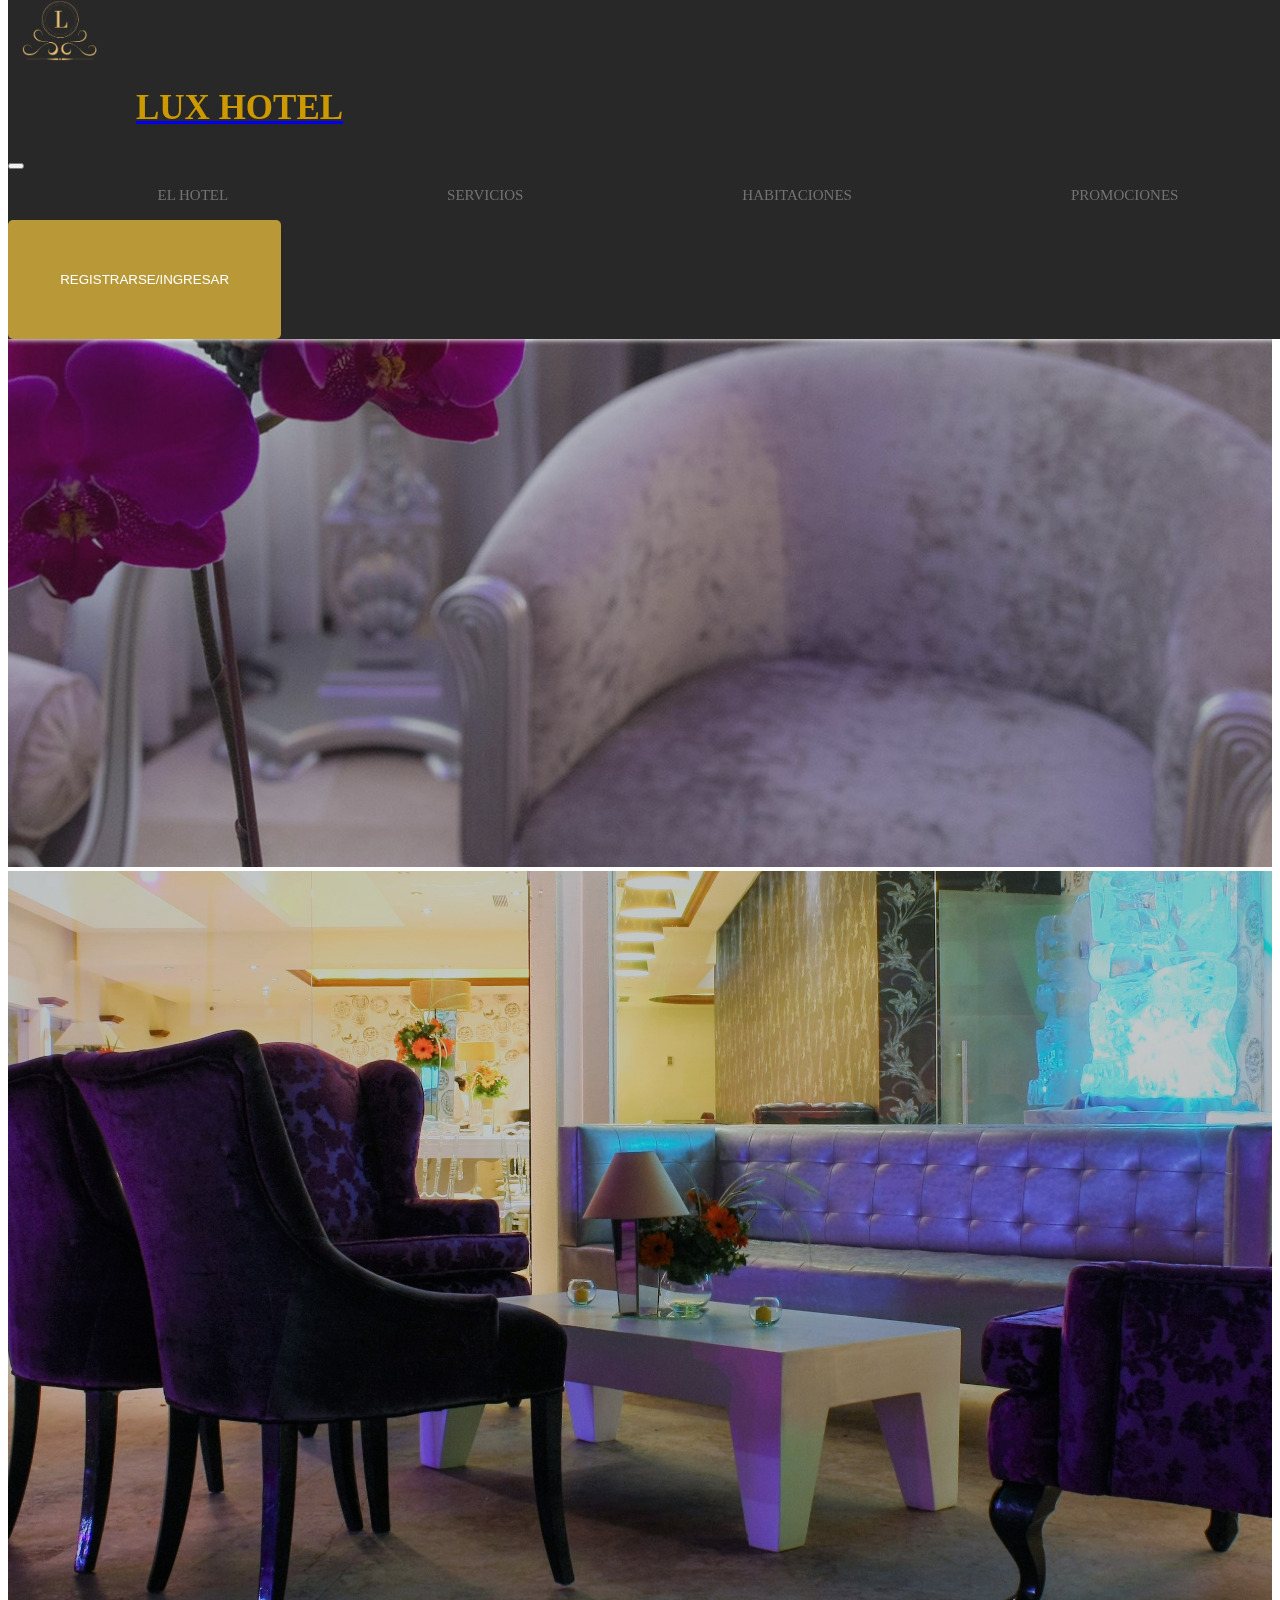
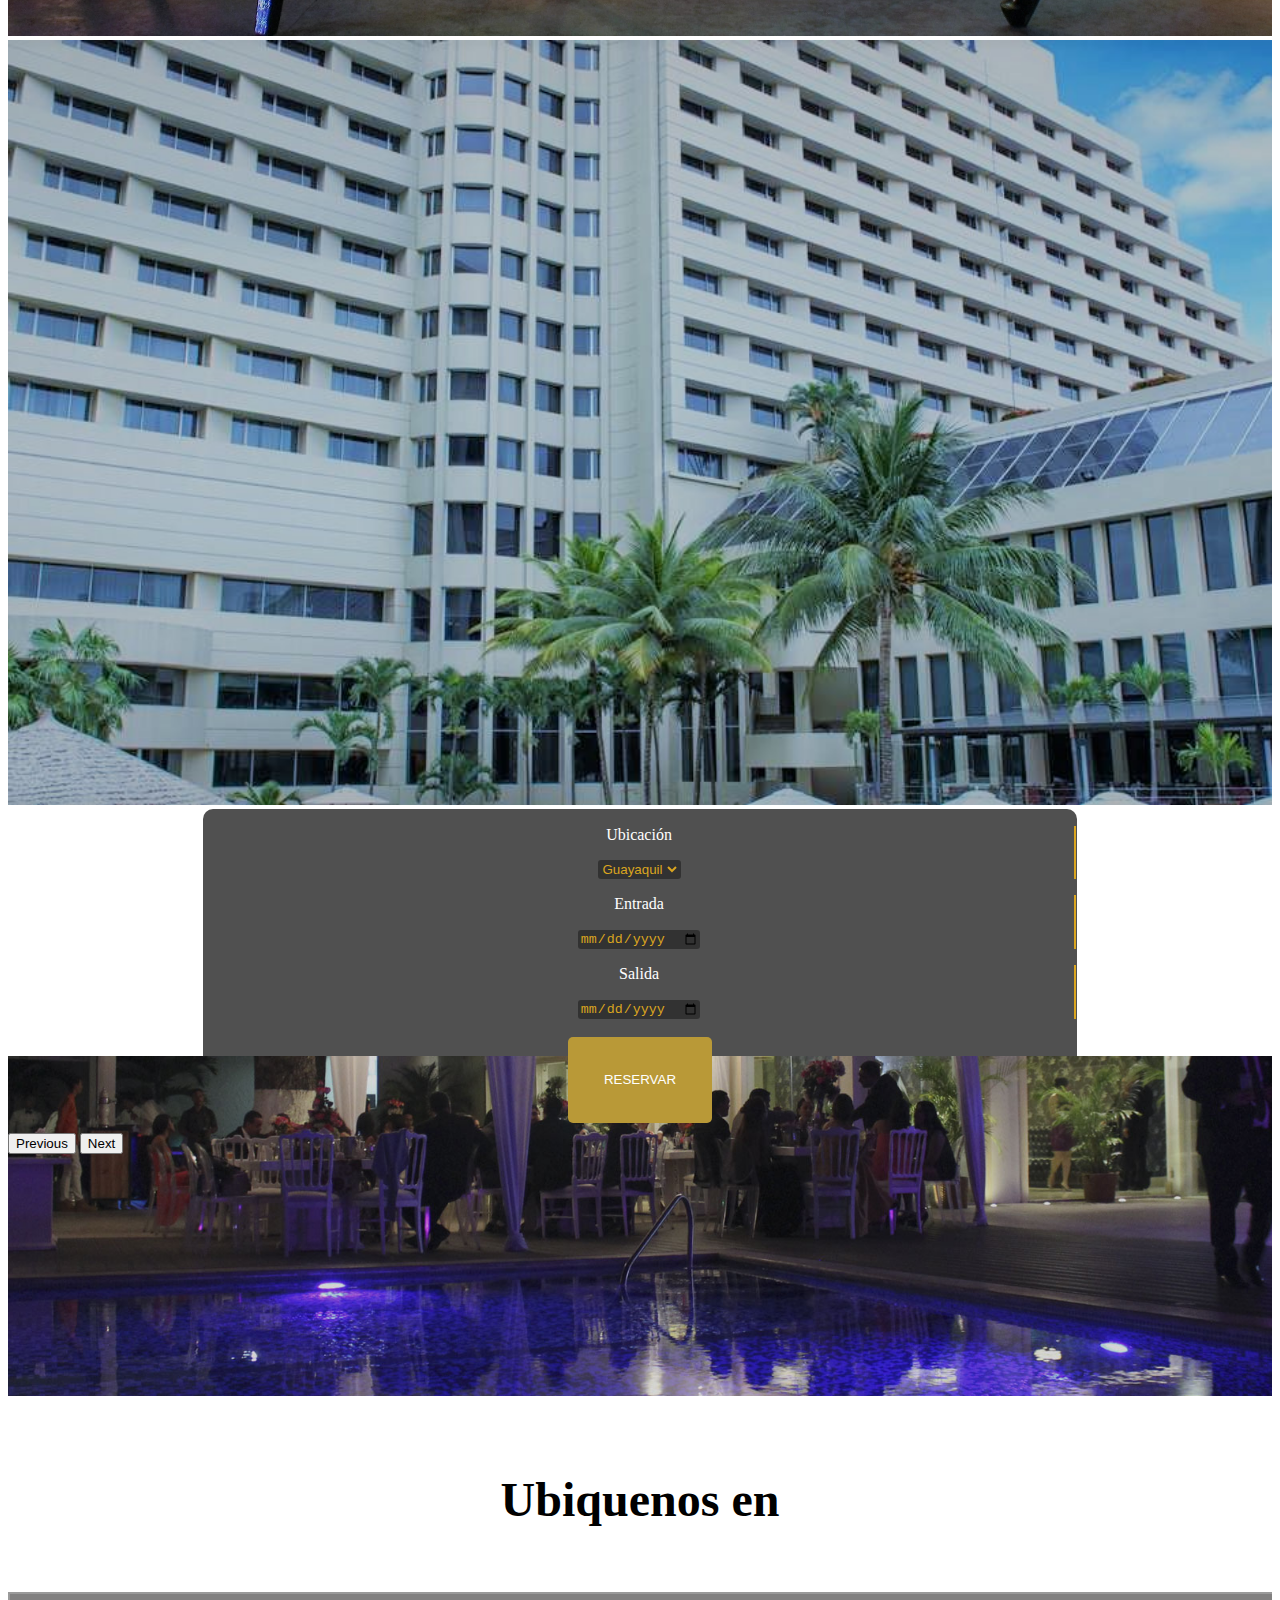
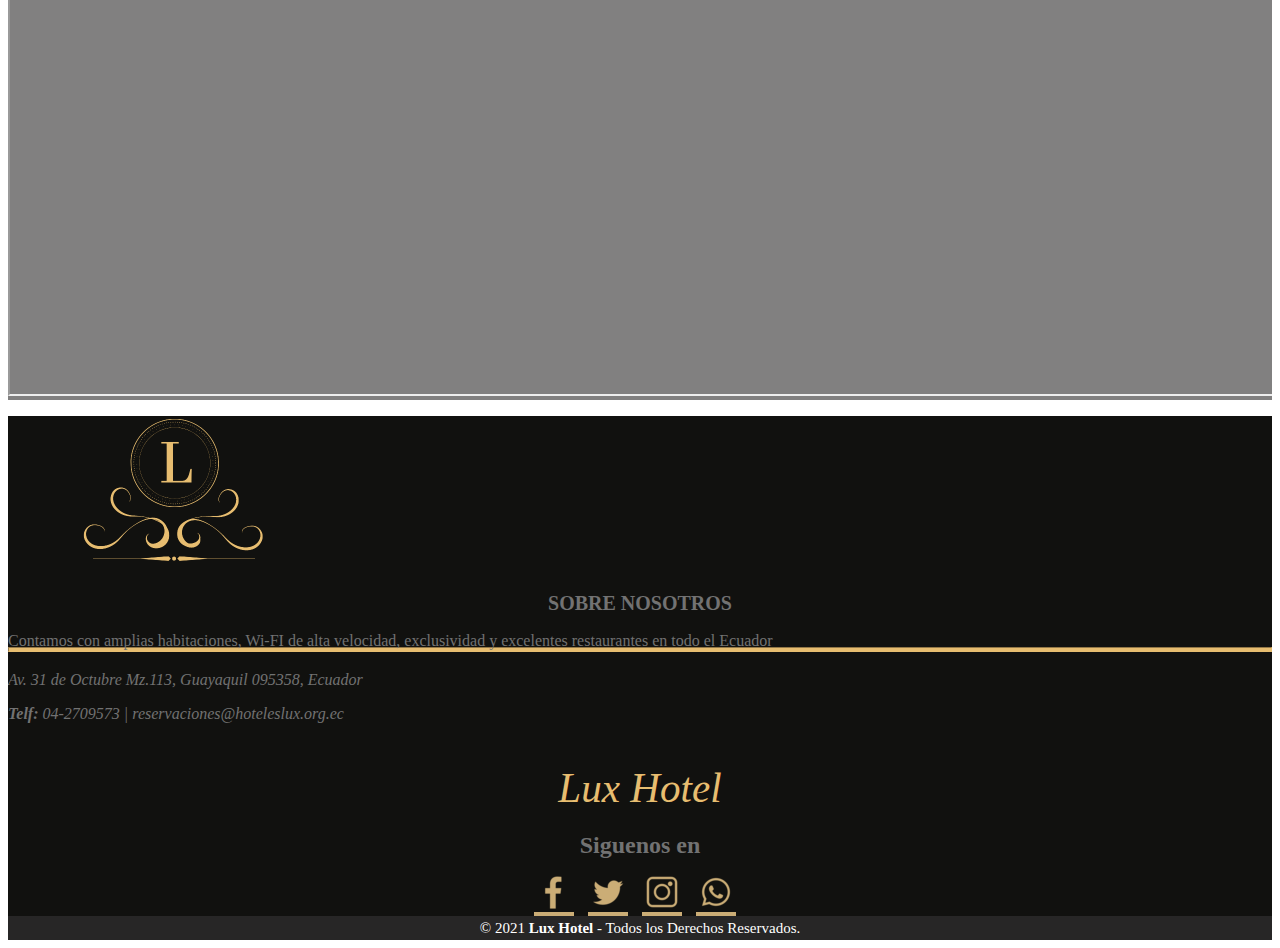
==== commit bedeef96: "Update index.html" ====
--- a/index.html
+++ b/index.html
@@ -5,6 +5,8 @@
         <meta charset="UTF-8">
         <meta name="viewport" content="width=device-width, initial-scale=1.0">
         <link href="https://cdn.jsdelivr.net/npm/bootstrap@5.0.2/dist/css/bootstrap.min.css" rel="stylesheet" integrity="sha384-EVSTQN3/azprG1Anm3QDgpJLIm9Nao0Yz1ztcQTwFspd3yD65VohhpuuCOmLASjC" crossorigin="anonymous">
+        <link href="assets/css/animacion.css" rel="stylesheet">
+        <link href="assets/css/encabezado.css" rel="stylesheet">
         <link href="assets/css/estiloscastro.css" rel="stylesheet">
         <style>
             html, body {
@@ -140,12 +142,12 @@
         <div class="container-fluid" style="margin-top: 0.25%;">
 
             <div class="row">
-                <div class="col-md-12">
+                <div class="col-md-12 reveal revealabajo">
                     <h2 class="titutlosecciones">Cómodas Habitaciones</h2>
                 </div>
                 <div id="bannerhabitacion" class="col-md-12">
                     <div class="row container-fluid justify-content-start">
-                        <div class="cuadroalex col-md-5">
+                        <div class="cuadroalex col-md-5 reveal revealderecha">
                             <p style="margin-bottom: 0;">Cómodas Habitaciones</p>
                             <h2>Suite Plus</h2>
                             <p>Cómodas y confortables habitaciones acondicionadas para complacer las exigencias de los
@@ -162,12 +164,12 @@
             </div>
 
             <div class="row">
-                <div class="col-md-12">
+                <div class="col-md-12 reveal revealabajo">
                     <h2 class="titutlosecciones">Para Celebrar</h2>
                 </div>
                 <div id="bannerpiscina" class="col-md-12">
                     <div class="row container-fluid justify-content-center">
-                        <div class="cuadroalex col-md-5">
+                        <div class="cuadroalex col-md-5 reveal revealabajo">
                             <p style="margin-bottom: 0;">Celebra con Nosotros</p>
                             <h2>La Piscina</h2>
                             <p>En el Hotel Lux podrás encontrar nuestra piscina rodeada de elegancia y de un impecable
--- a/assets/css/animacion.css
+++ b/assets/css/animacion.css
@@ -0,0 +1,27 @@
+.reveal{
+    position: relative;
+    opacity: 0;
+    transition: all 2s ease;
+  }
+
+  .revealarriba{
+    transform: translateY(150px);
+  }
+
+  .revealabajo{
+    transform: translateY(-150px);
+  }
+  
+  .revealizquierda{
+    transform: translateX(150px);
+  }
+
+  .revealderecha{
+    transform: translateX(-150px);
+  }
+
+  .reveal.active{
+    transform: translateY(0px);
+    transform: translateX(0px);
+    opacity: 1;
+  }
--- a/assets/css/encabezado.css
+++ b/assets/css/encabezado.css
@@ -0,0 +1,185 @@
+.cabecera{
+    background-color: #282828;
+    box-shadow: 0px 0px 5px 1px rgba(255, 255, 255); /* agregar , 0.5 para transparencia*/
+    position: fixed;
+    top: 0;
+    z-index: 100;
+    width: 100%;
+    height: auto;
+    
+}
+.espacio{
+    margin-top: 6%;
+  }
+  
+#NombreHotel {
+    text-decoration: none;
+    color: #cc9900;
+    padding-left: 10%;
+}
+
+.navegacion ul {
+    display: flex;
+}
+  
+/* quitar diseño de la lista y ajustar margenes*/
+.navegacion ul li {
+    list-style: none;
+    margin-left: auto;
+    margin-right: auto;
+}
+  
+.navegacion ul a {
+    color: #727272;
+    text-decoration: none;
+    font-size: 15px;
+    text-transform: uppercase;
+    margin: 12px 15px;
+    transition: all 0.3s;
+}
+  
+.navegacion ul a:hover {
+    color: goldenrod;
+    font-size: 15.3px;
+    border-bottom: 1.5px solid #eebf04;
+}
+
+
+#boton {
+    padding-top: 1%;
+    border-right: none;
+  }
+
+  .boton {
+    color: #fff;
+    background-color: #b99937;
+    padding: 2%;
+    border-color: #b99937;
+    border: 1px solid transparent;
+    border-radius: 5px;
+    text-transform: uppercase;
+    cursor: pointer;
+  }
+
+ 
+  .boton:hover {
+    color: #fff;
+    background-color: #997300;
+    border-color: #8f6b00;
+  }
+
+  /*** PIE DE PAGINA***/
+  .piedeimagen{
+    background-color: rgba(45, 44, 44, 0.6); 
+    height: 20%;
+    top: auto;
+    transition: all 0.7s;
+  }
+  .piedeimagen a {
+    text-decoration: none;
+    color: white;
+  }
+
+  .piedeimagen:hover{
+    height: 25%;
+  }
+
+  .piedepagina {
+    /*width: 100%;*/
+    background-color: #11110f;
+    color: #727272;
+  }
+
+  #columnapie > h2 {
+    margin-top: 2%;
+    text-align: center;
+    font-size: 20px;
+  }
+
+  #columnapie > p {
+    text-align: justify;
+    margin-bottom: 10px;
+  }
+
+  #columnapie >hr{
+    margin-bottom: 1.5%;
+    margin-top: -1%;
+    height: 3px;
+    background-color:  #e7bd70;
+  }
+
+  .piedepagina .bannpie2 {
+    background: rgba(45, 44, 44, 0.8);
+    padding: 3px 10px;
+    text-align: center;
+    color: #fff;
+  }
+  .piedepagina .bannpie2 small {
+    font-size: 15px;
+  }
+  .piedepagina .bannpie2 p {
+    text-align: center;
+    font-size: 0.9em;
+    line-height: 1.7;
+    margin: 0.1%;
+  }
+
+  hr {
+    margin-bottom: 1.5%;
+    margin-top: -1%;
+    border-color: #e7bd70;
+  }
+
+
+  #redessocialmedia {
+    justify-content: center;
+    align-items: center;
+    text-align: center;
+  }
+  
+  #redessocialmedia h2 {
+    margin-bottom: 1%;
+  }
+  #redessocialmedia p {
+    text-align: center;
+    color: #e7bd70;
+    font-size: 257%;
+    margin-bottom: 1%;
+    font-style: oblique;
+    font-family: Lato;
+  }
+
+  .red-social a {
+    display: inline-block;
+    color: #fff;
+    margin-right: 10px;
+    background-color: #eecb89d7;
+    text-align: center;
+    transition: all 0.7s;
+  }
+  .red-social a:hover {
+    background: #49330a;
+  }
+
+  .tyboton{
+    color: #fff;
+    background-color: #b99937;
+    padding: 1%;
+    border-color: #b99937;
+    border: 1px solid transparent;
+    border-radius: 5px;
+    text-transform: uppercase;
+    cursor: pointer;
+  }
+
+  .tyboton:hover {
+    color: #fff;
+    background-color: #997300;
+    border-color: #8f6b00;
+  }
+
+  .tyitem {
+    margin-top: 1%;
+    margin-bottom: 1%;
+}
+
--- a/assets/css/estiloscastro.css
+++ b/assets/css/estiloscastro.css
@@ -1,43 +1,5 @@
-.cabecera{
-    background-color: #282828;
-    box-shadow: 0px 0px 5px 1px rgba(255, 255, 255); /* agregar , 0.5 para transparencia*/
-    position: fixed;
-    top: 0;
-    z-index: 100;
-    width: 100%;
-    height: auto;
-    
-}
-#NombreHotel {
-    text-decoration: none;
-    color: #cc9900;
-    padding-left: 10%;
-}
-
-.navegacion ul {
-    display: flex;
-}
-  
-/* quitar diseño de la lista y ajustar margenes*/
-.navegacion ul li {
-    list-style: none;
-    margin-left: auto;
-    margin-right: auto;
-}
-  
-.navegacion ul a {
-    color: #727272;
-    text-decoration: none;
-    font-size: 15px;
-    text-transform: uppercase;
-    margin: 12px 15px;
-    transition: all 0.3s;
-}
-  
-.navegacion ul a:hover {
-    color: goldenrod;
-    font-size: 15.3px;
-    border-bottom: 1.5px solid #eebf04;
+.espacio{
+  margin-top: 5%;
 }
 
 .contenedort{
@@ -74,31 +36,7 @@
     /*display: inline-block;*/
     border-right: 2px solid goldenrod;
 }
-
-
-  #boton {
-    padding-top: 1%;
-    border-right: none;
-  }
-
-  .boton {
-    color: #fff;
-    background-color: #b99937;
-    padding: 2%;
-    border-color: #b99937;
-    border: 1px solid transparent;
-    border-radius: 5px;
-    text-transform: uppercase;
-    cursor: pointer;
-  }
-
  
-  .boton:hover {
-    color: #fff;
-    background-color: #997300;
-    border-color: #8f6b00;
-  }
-  
   .item p {
     text-align: center;
     color: white;
@@ -136,21 +74,6 @@
     margin-bottom: 4%;
   }
   
-  .piedeimagen{
-    background-color: rgba(45, 44, 44, 0.6); 
-    height: 20%;
-    top: auto;
-    transition: all 0.7s;
-  }
-  .piedeimagen a {
-    text-decoration: none;
-    color: white;
-  }
-
-  .piedeimagen:hover{
-    height: 25%;
-  }
-
   .titutlosecciones {
     text-align: center;
     padding: 2%;
@@ -211,109 +134,3 @@
     font-family: Lato !important;
   }
   
-
-  .piedepagina {
-    /*width: 100%;*/
-    background-color: #11110f;
-    color: #727272;
-  }
-
-  #columnapie > h2 {
-    margin-top: 2%;
-    text-align: center;
-    font-size: 20px;
-  }
-
-  #columnapie > p {
-    text-align: justify;
-    margin-bottom: 10px;
-  }
-
-  #columnapie >hr{
-    margin-bottom: 1.5%;
-    margin-top: -1%;
-    height: 3px;
-    background-color:  #e7bd70;
-  }
-
-  .piedepagina .bannpie2 {
-    background: rgba(45, 44, 44, 0.8);
-    padding: 3px 10px;
-    text-align: center;
-    color: #fff;
-  }
-  .piedepagina .bannpie2 small {
-    font-size: 15px;
-  }
-  .piedepagina .bannpie2 p {
-    text-align: center;
-    font-size: 0.9em;
-    line-height: 1.7;
-    margin: 0.1%;
-  }
-
-  hr {
-    margin-bottom: 1.5%;
-    margin-top: -1%;
-    border-color: #e7bd70;
-  }
-
-
-  #redessocialmedia {
-    justify-content: center;
-    align-items: center;
-    text-align: center;
-  }
-  
-  /*#redessocialmedia .logopie {
-    width: 241px;
-    height: 135px;
-  }*/
-  #redessocialmedia h2 {
-    margin-bottom: 1%;
-  }
-  #redessocialmedia p {
-    text-align: center;
-    color: #e7bd70;
-    font-size: 257%;
-    margin-bottom: 1%;
-    font-style: oblique;
-    font-family: Lato;
-  }
-
-  .red-social a {
-    display: inline-block;
-    color: #fff;
-    margin-right: 10px;
-    background-color: #eecb89d7;
-    text-align: center;
-    transition: all 0.7s;
-  }
-  .red-social a:hover {
-    background: #49330a;
-  }
-
-  .reveal{
-    position: relative;
-    opacity: 0;
-    transition: all 2s ease;
-  }
-
-  .revealarriba{
-    transform: translateY(150px);
-  }
-
-  
-  .revealizquierda{
-    transform: translateX(150px);
-  }
-
-  .revealderecha{
-    transform: translateX(-150px);
-  }
-
-  .reveal.active{
-    transform: translateY(0px);
-    transform: translateX(0px);
-    opacity: 1;
-  }
